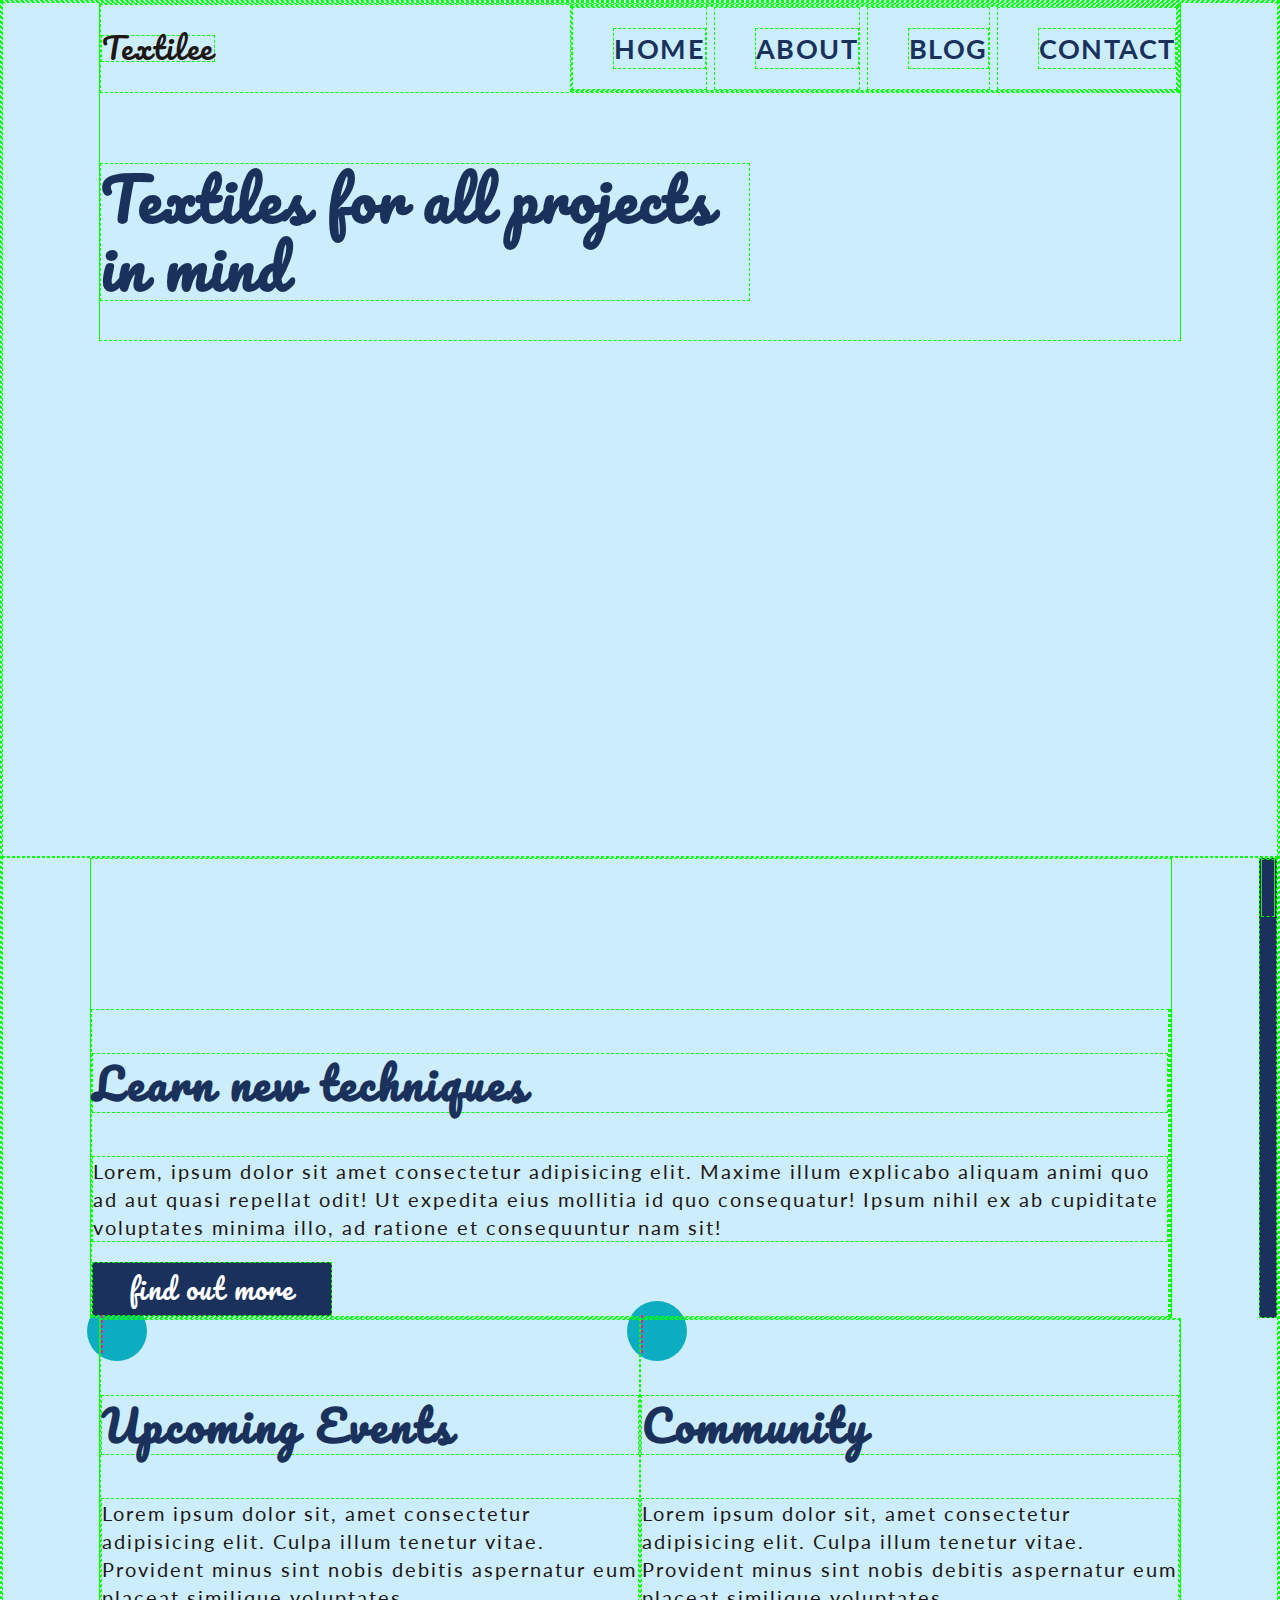
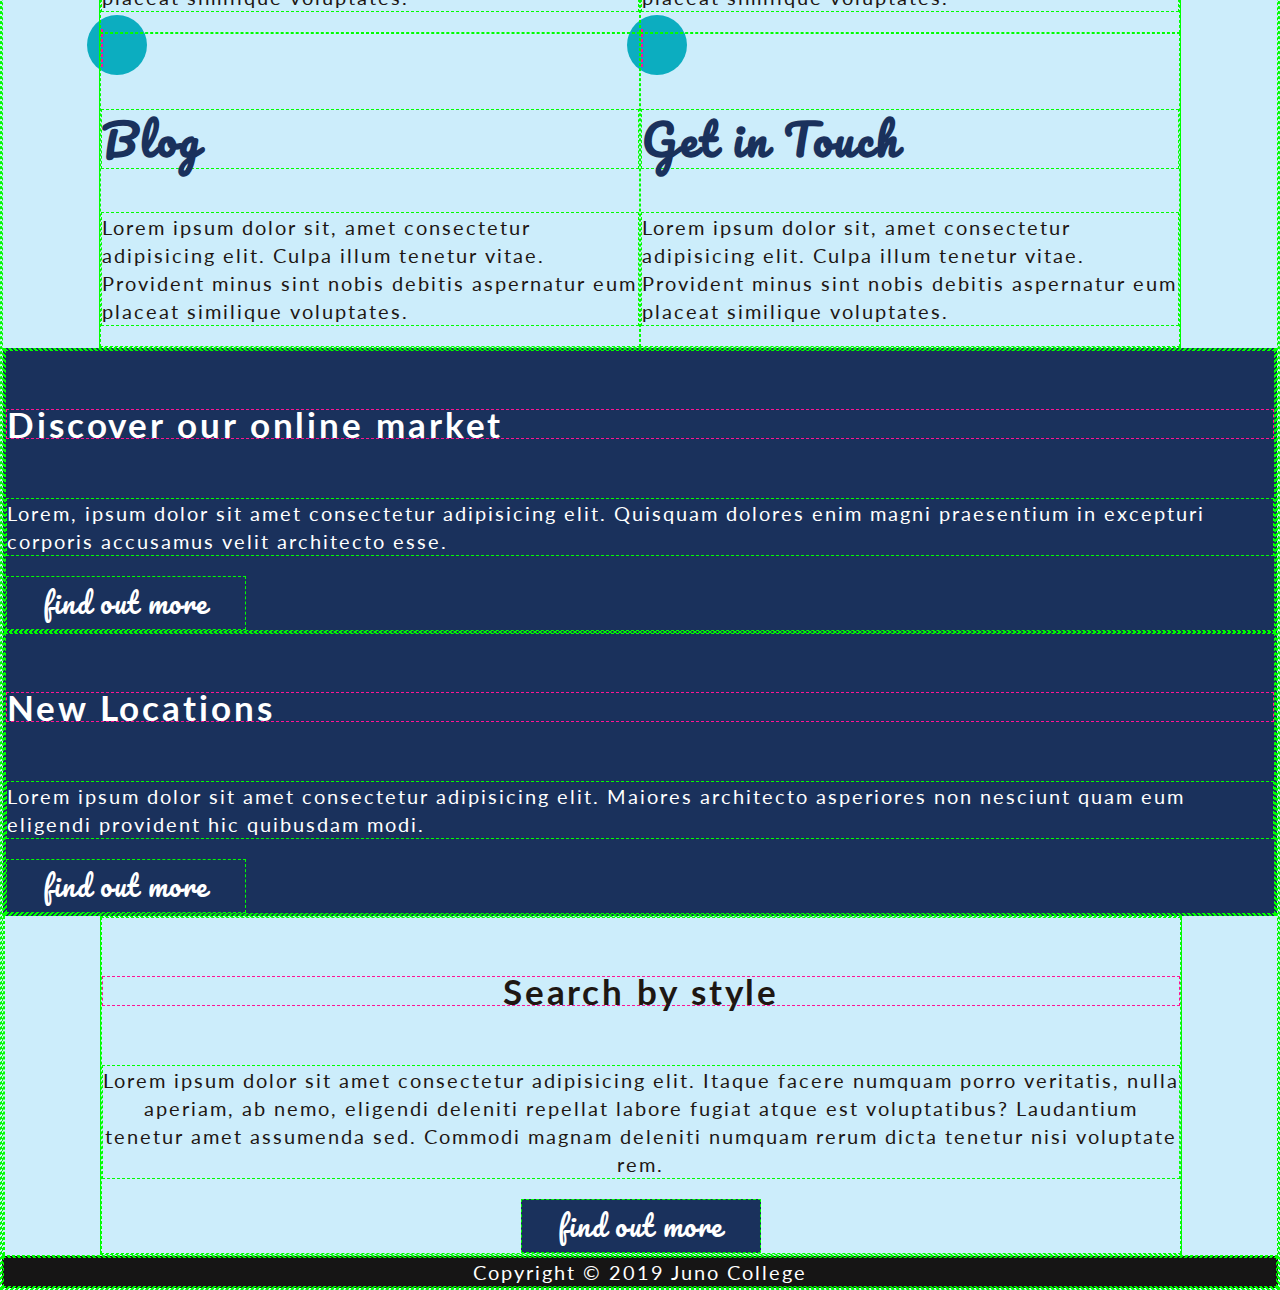
==== index.html @ f9151901 "blog & contact page structure" ====
<!DOCTYPE html>
<html lang="en">
<head>
    <meta charset="UTF-8">
    <meta name="viewport" content="width=device-width, initial-scale=1.0">
    <meta http-equiv="X-UA-Compatible" content="ie=edge">
    <title>Textilee</title>
    <link href="https://fonts.googleapis.com/css?family=Lato:400,700|Pacifico&display=swap" rel="stylesheet"> 
    <script src="https://kit.fontawesome.com/31c9dfb07b.js" crossorigin="anonymous"></script>
    <link rel="stylesheet" href="styles/style.css">
</head>
<body>
    <header class="header-home">

        <div class="wrapper">
            <div class="header-top-bar">   
                <p class="logo">Textilee</p>
                <nav>
                    <ul>
                        <li><a href="#">Home</a></li>
                        <li><a href="#">About</a></li>
                        <li><a href="blog.html">Blog</a></li>
                        <li><a href="contact.html">Contact</a></li>
                    </ul>
                </nav>
            </div>  
            
            <h1>Textiles for all projects in mind</h1>
        </div>

        <img src="./assets/home-box-header.png" class="home-box-img" alt="">
    </header>

    <main>

        <section class="techniques wrapper">
            <div class="text-container">
                <h3>Learn new techniques</h3>
                <p>Lorem, ipsum dolor sit amet consectetur adipisicing elit. Maxime illum explicabo aliquam animi quo ad aut quasi repellat odit! Ut expedita eius mollitia id quo consequatur! Ipsum nihil ex ab cupiditate voluptates minima illo, ad ratione et consequuntur nam sit!</p>
                <a href="#">Find out more</a>
            </div>
            
            <div class="img-container">
                <img src="./assets/small-box.jpg" class="left-shadow" alt="">
            </div>
        </section>

        <!-- Are these purely decorative? Maybe use ASIDE???? or just div? -->
        <section class="gallery">
            <div class="wrapper">
                <img src="assets/gallery-image-1.jpg" alt="">
                <img src="./assets/gallery-image-2.jpg" alt="">
                <img src="./assets/gallery-image-3.jpg" alt="">
            </div>
        </section>

        <!-- discover -->
        <section class="wrapper events-section">
                <div class="event-container">
                    <i class="fas fa-calendar-check"></i>
                    <h3>Upcoming Events</h3>
                    <p>Lorem ipsum dolor sit, amet consectetur adipisicing elit. Culpa illum tenetur vitae. Provident minus sint nobis debitis aspernatur eum placeat similique voluptates.</p>
                </div>
                    
                <div class="event-container">
                    <i class="fas fa-users"></i>
                    <h3>Community</h3>
                    <p>Lorem ipsum dolor sit, amet consectetur adipisicing elit. Culpa illum tenetur vitae. Provident minus sint nobis debitis aspernatur eum placeat similique voluptates.</p>
                </div>
                
                <div class="event-container">
                    <i class="fas fa-file"></i>   
                    <h3>Blog</h3>
                    <p>Lorem ipsum dolor sit, amet consectetur adipisicing elit. Culpa illum tenetur vitae. Provident minus sint nobis debitis aspernatur eum placeat similique voluptates.</p>
                </div>
                
                <div class="event-container">
                    <i class="fas fa-phone"></i>
                    <h3>Get in Touch</h3>
                    <p>Lorem ipsum dolor sit, amet consectetur adipisicing elit. Culpa illum tenetur vitae. Provident minus sint nobis debitis aspernatur eum placeat similique voluptates.</p>
                </div>
        </section>

        <section class="discover">
            <!-- discover -->

            <div class="discover-container">
                <img src="assets/left-image.jpg" class="right-shadow" alt="">
                
                <!-- Maybe just do h4? / share with comments but change line-height/letter-spacing -->
                <div class="dicover-text">
                    <h5>Discover our online market</h5>
                    <p>Lorem, ipsum dolor sit amet consectetur adipisicing elit. Quisquam dolores enim magni praesentium in excepturi corporis accusamus velit architecto esse.</p>
                    <a href="#">Find out more</a>
                </div>
            </div>
            
            <div class="locations-container">
                <img src="assets/right-image.jpg" class="left-shadow" alt="">
                
                <div class="locations-text">
                    <h5>New Locations</h5>
                    <p>Lorem ipsum dolor sit amet consectetur adipisicing elit. Maiores architecto asperiores non nesciunt quam eum eligendi provident hic quibusdam modi.</p>
                    <a href="#">Find out more</a>
                </div>
            </div>
        </section>

        <!-- this could be fixed bg img with the next section scrolling over it? -->
        <div class="banner-container">
            <img src="./assets/banner.jpg" alt="">
        </div>

        <!-- style -->
        <div class="wrapper">
            <section class="search"> 
                <h5>Search by style</h5>
                <p>Lorem ipsum dolor sit amet consectetur adipisicing elit. Itaque facere numquam porro veritatis, nulla aperiam, ab nemo, eligendi deleniti repellat labore fugiat atque est voluptatibus? Laudantium tenetur amet assumenda sed. Commodi magnam deleniti numquam rerum dicta tenetur nisi voluptate rem.</p>
                
                <a href="#">Find out more</a>
                
            </section>
        </div>
    
    </main>

    <footer>
        <p>Copyright &copy; 2019 Juno College</p>
    </footer>
</body>
</html>
---- styles/style.css ----
html {
  line-height: 1.15;
  -ms-text-size-adjust: 100%;
  -webkit-text-size-adjust: 100%;
}

body {
  margin: 0;
}

article, aside, footer, header, nav, section {
  display: block;
}

h1 {
  font-size: 2em;
  margin: .67em 0;
}

figcaption, figure, main {
  display: block;
}

figure {
  margin: 1em 40px;
}

hr {
  -webkit-box-sizing: content-box;
          box-sizing: content-box;
  height: 0;
  overflow: visible;
}

pre {
  font-family: monospace,monospace;
  font-size: 1em;
}

a {
  background-color: transparent;
  -webkit-text-decoration-skip: objects;
}

abbr[title] {
  border-bottom: none;
  text-decoration: underline;
  -webkit-text-decoration: underline dotted;
          text-decoration: underline dotted;
}

b, strong {
  font-weight: inherit;
}

b, strong {
  font-weight: bolder;
}

code, kbd, samp {
  font-family: monospace,monospace;
  font-size: 1em;
}

dfn {
  font-style: italic;
}

mark {
  background-color: #ff0;
  color: #000;
}

small {
  font-size: 80%;
}

sub, sup {
  font-size: 75%;
  line-height: 0;
  position: relative;
  vertical-align: baseline;
}

sub {
  bottom: -.25em;
}

sup {
  top: -.5em;
}

audio, video {
  display: inline-block;
}

audio:not([controls]) {
  display: none;
  height: 0;
}

img {
  border-style: none;
}

svg:not(:root) {
  overflow: hidden;
}

button, input, optgroup, select, textarea {
  font-family: sans-serif;
  font-size: 100%;
  line-height: 1.15;
  margin: 0;
}

button, input {
  overflow: visible;
}

button, select {
  text-transform: none;
}

button, html [type=button], [type=reset], [type=submit] {
  -webkit-appearance: button;
}

button::-moz-focus-inner, [type=button]::-moz-focus-inner, [type=reset]::-moz-focus-inner, [type=submit]::-moz-focus-inner {
  border-style: none;
  padding: 0;
}

button:-moz-focusring, [type=button]:-moz-focusring, [type=reset]:-moz-focusring, [type=submit]:-moz-focusring {
  outline: 1px dotted ButtonText;
}

fieldset {
  padding: .35em .75em .625em;
}

legend {
  -webkit-box-sizing: border-box;
          box-sizing: border-box;
  color: inherit;
  display: table;
  max-width: 100%;
  padding: 0;
  white-space: normal;
}

progress {
  display: inline-block;
  vertical-align: baseline;
}

textarea {
  overflow: auto;
}

[type=checkbox], [type=radio] {
  -webkit-box-sizing: border-box;
          box-sizing: border-box;
  padding: 0;
}

[type=number]::-webkit-inner-spin-button, [type=number]::-webkit-outer-spin-button {
  height: auto;
}

[type=search] {
  -webkit-appearance: textfield;
  outline-offset: -2px;
}

[type=search]::-webkit-search-cancel-button, [type=search]::-webkit-search-decoration {
  -webkit-appearance: none;
}

::-webkit-file-upload-button {
  -webkit-appearance: button;
  font: inherit;
}

details, menu {
  display: block;
}

summary {
  display: list-item;
}

canvas {
  display: inline-block;
}

template {
  display: none;
}

[hidden] {
  display: none;
}

.clearfix:after {
  visibility: hidden;
  display: block;
  font-size: 0;
  content: '';
  clear: both;
  height: 0;
}

html {
  -webkit-box-sizing: border-box;
  box-sizing: border-box;
}

*, *:before, *:after {
  -webkit-box-sizing: inherit;
          box-sizing: inherit;
}

.visuallyHidden:not(:focus):not(:active) {
  position: absolute;
  width: 1px;
  height: 1px;
  margin: -1px;
  border: 0;
  padding: 0;
  white-space: nowrap;
  -webkit-clip-path: inset(100%);
          clip-path: inset(100%);
  clip: rect(0 0 0 0);
  overflow: hidden;
}

* {
  border: 1px dashed lime;
}

body,
ul {
  margin: 0;
  padding: 0;
}

ul {
  list-style: none;
}

li {
  display: inline-block;
}

html {
  font-size: 125%;
}

body {
  font-family: "Lato", sans-serif;
  font-size: 1rem;
  color: #1E1713;
  line-height: 28px;
  letter-spacing: 2px;
  background: #CCEDFB;
}

.wrapper {
  max-width: 1200px;
  width: 85%;
  margin: 0 auto;
  border-left: 1px solid lime;
  border-right: 1px solid lime;
}

.logo {
  font-family: "Pacifico", cursive;
  color: #1E1713;
  font-size: 1.5rem;
  line-height: 24px;
  letter-spacing: 1.7px;
}

h1,
h2,
h3,
h4 {
  font-family: "Pacifico", cursive;
  color: #1A315C;
}

h1 {
  font-size: 58px;
  line-height: 68px;
  width: 50%;
}

h2 {
  font-size: 68px;
  line-height: 64px;
}

h3 {
  font-size: 43px;
  line-height: 58px;
  letter-spacing: 2.7px;
}

h4 {
  font-size: 2rem;
  line-height: 58px;
  letter-spacing: 2.5px;
}

h5 {
  border: 1px dashed deeppink;
}

h6 {
  border: 1px dashed deepskyblue;
  color: #fff;
}

.blog-comments h4 {
  letter-spacing: 4.3px;
  color: #161515;
}

h5 {
  font-size: 35px;
  letter-spacing: 2.9px;
}

a {
  display: block;
  font-family: "Pacifico", cursive;
  color: #fff;
  text-transform: lowercase;
  text-align: center;
  font-size: 1.35rem;
  line-height: 32px;
  letter-spacing: 1.4px;
  text-decoration: none;
  width: 240px;
  padding: 10px;
  background: #1A315C;
}

.right-shadow {
  -webkit-box-shadow: 20px 20px 0px 0px #0CADC0;
          box-shadow: 20px 20px 0px 0px #0CADC0;
}

.left-shadow {
  -webkit-box-shadow: -20px 20px 0px #0CADC0;
          box-shadow: -20px 20px 0px #0CADC0;
}

form {
  display: -webkit-box;
  display: -ms-flexbox;
  display: flex;
  -ms-flex-wrap: wrap;
      flex-wrap: wrap;
  -webkit-box-pack: justify;
      -ms-flex-pack: justify;
          justify-content: space-between;
  padding: 40px;
}

form input[id="name"],
form input[id="email"] {
  width: calc(50% - 20px);
  border: 0;
  border-bottom: 2px solid #0CADC0;
}

form textarea,
form button[type="submit"] {
  width: 100%;
}

form input[id="name"],
form input[id="email"],
form textarea {
  padding: 20px;
}

form textarea {
  border: 2px solid #0CADC0;
  margin: 30px 0;
  resize: none;
}

.header-top-bar {
  display: -webkit-box;
  display: -ms-flexbox;
  display: flex;
  -webkit-box-pack: justify;
      -ms-flex-pack: justify;
          justify-content: space-between;
}

nav a {
  font-weight: bold;
  line-height: 29px;
  letter-spacing: 1.4px;
  text-align: center;
  text-transform: uppercase;
  padding: 5px 0;
  margin: 20px 0px 20px 40px;
  font-family: "Lato", sans-serif;
  color: #1A315C;
  width: initial;
  height: initial;
  background: initial;
}

nav a:hover, nav a:focus {
  border-bottom: 2px solid #0CADC0;
}

.header-home {
  background-image: url(../assets/header-home.jpg);
  background-size: cover;
  background-position: center;
  height: 95vh;
  position: relative;
}

.header-home h1 {
  margin-top: 70px;
  width: 650px;
}

.home-box-img {
  width: 60%;
  position: absolute;
  left: 0;
  bottom: -150px;
}

.header-blog {
  background-image: url(../assets/blog-header.jpg);
  background-size: cover;
  height: 60vh;
}

.header-contact {
  background-image: url(../assets/contact-header.jpg);
  background-size: cover;
  height: 60vh;
}

.techniques {
  padding-top: 150px;
  display: -webkit-box;
  display: -ms-flexbox;
  display: flex;
}

.events-section {
  display: -webkit-box;
  display: -ms-flexbox;
  display: flex;
  -ms-flex-wrap: wrap;
      flex-wrap: wrap;
}

.events-section .event-container {
  width: 50%;
}

.events-section i {
  font-size: 1.5rem;
  color: #fff;
  position: relative;
  border: 1px dashed deeppink;
}

.events-section i::after {
  content: '';
  background: #0CADC0;
  width: 60px;
  height: 60px;
  border-radius: 50%;
  display: block;
  position: absolute;
  top: -15px;
  left: -15px;
  z-index: -1;
}

.gallery,
.discover {
  background: #1A315C;
  color: #fff;
}

.gallery h5,
.discover h5 {
  color: #fff;
}

.gallery img {
  width: calc(30%);
}

.discover-container,
.locations-container {
  display: -webkit-box;
  display: -ms-flexbox;
  display: flex;
}

.locations-container img {
  -webkit-box-ordinal-group: 2;
      -ms-flex-order: 1;
          order: 1;
}

.events {
  display: -webkit-box;
  display: -ms-flexbox;
  display: flex;
  -ms-flex-wrap: wrap;
      flex-wrap: wrap;
  -ms-flex-preferred-size: 40%;
      flex-basis: 40%;
}

.banner-container img {
  width: 100%;
}

.search {
  text-align: center;
}

.search a {
  margin: 0 auto;
}

main {
  display: -webkit-box;
  display: -ms-flexbox;
  display: flex;
  -ms-flex-wrap: wrap;
      flex-wrap: wrap;
  -webkit-box-pack: justify;
      -ms-flex-pack: justify;
          justify-content: space-between;
}

.blog-section {
  width: 65%;
}

aside {
  width: 25%;
}

article,
.aside-content {
  background: #1A315C;
}

article p,
.aside-content p {
  color: #fff;
}

article {
  border-right: 15px solid #1A315C;
  -webkit-box-shadow: 15px 15px 0 #0CADC0;
          box-shadow: 15px 15px 0 #0CADC0;
}

article img {
  width: 100%;
  position: relative;
  top: -100px;
}

article p.blog-date {
  color: #CCEDFB;
}

.blog-comments p.comment-date {
  color: #1A315C;
  font-weight: bold;
}

.blog-comment {
  display: -webkit-box;
  display: -ms-flexbox;
  display: flex;
}

.comment-form input[id="name"],
.comment-form input[id="email"],
.comment-form textarea {
  background: #CCEDFB;
  color: #1E1713;
}

.contact-container {
  display: -webkit-box;
  display: -ms-flexbox;
  display: flex;
}

.contact-form {
  position: relative;
  bottom: 100px;
  width: 70%;
  background: #1A315C;
  color: #fff;
}

.contact-form input[id="name"],
.contact-form input[id="email"],
.contact-form textarea {
  background: #1A315C;
  color: #fff;
}

.contact-info {
  padding: 50px 0 100px 60px;
}

.contact-info p:not(:first-of-type) {
  margin: 0;
}

footer {
  background: #161515;
  color: #fff;
}

footer p {
  margin: 0;
  text-align: center;
}
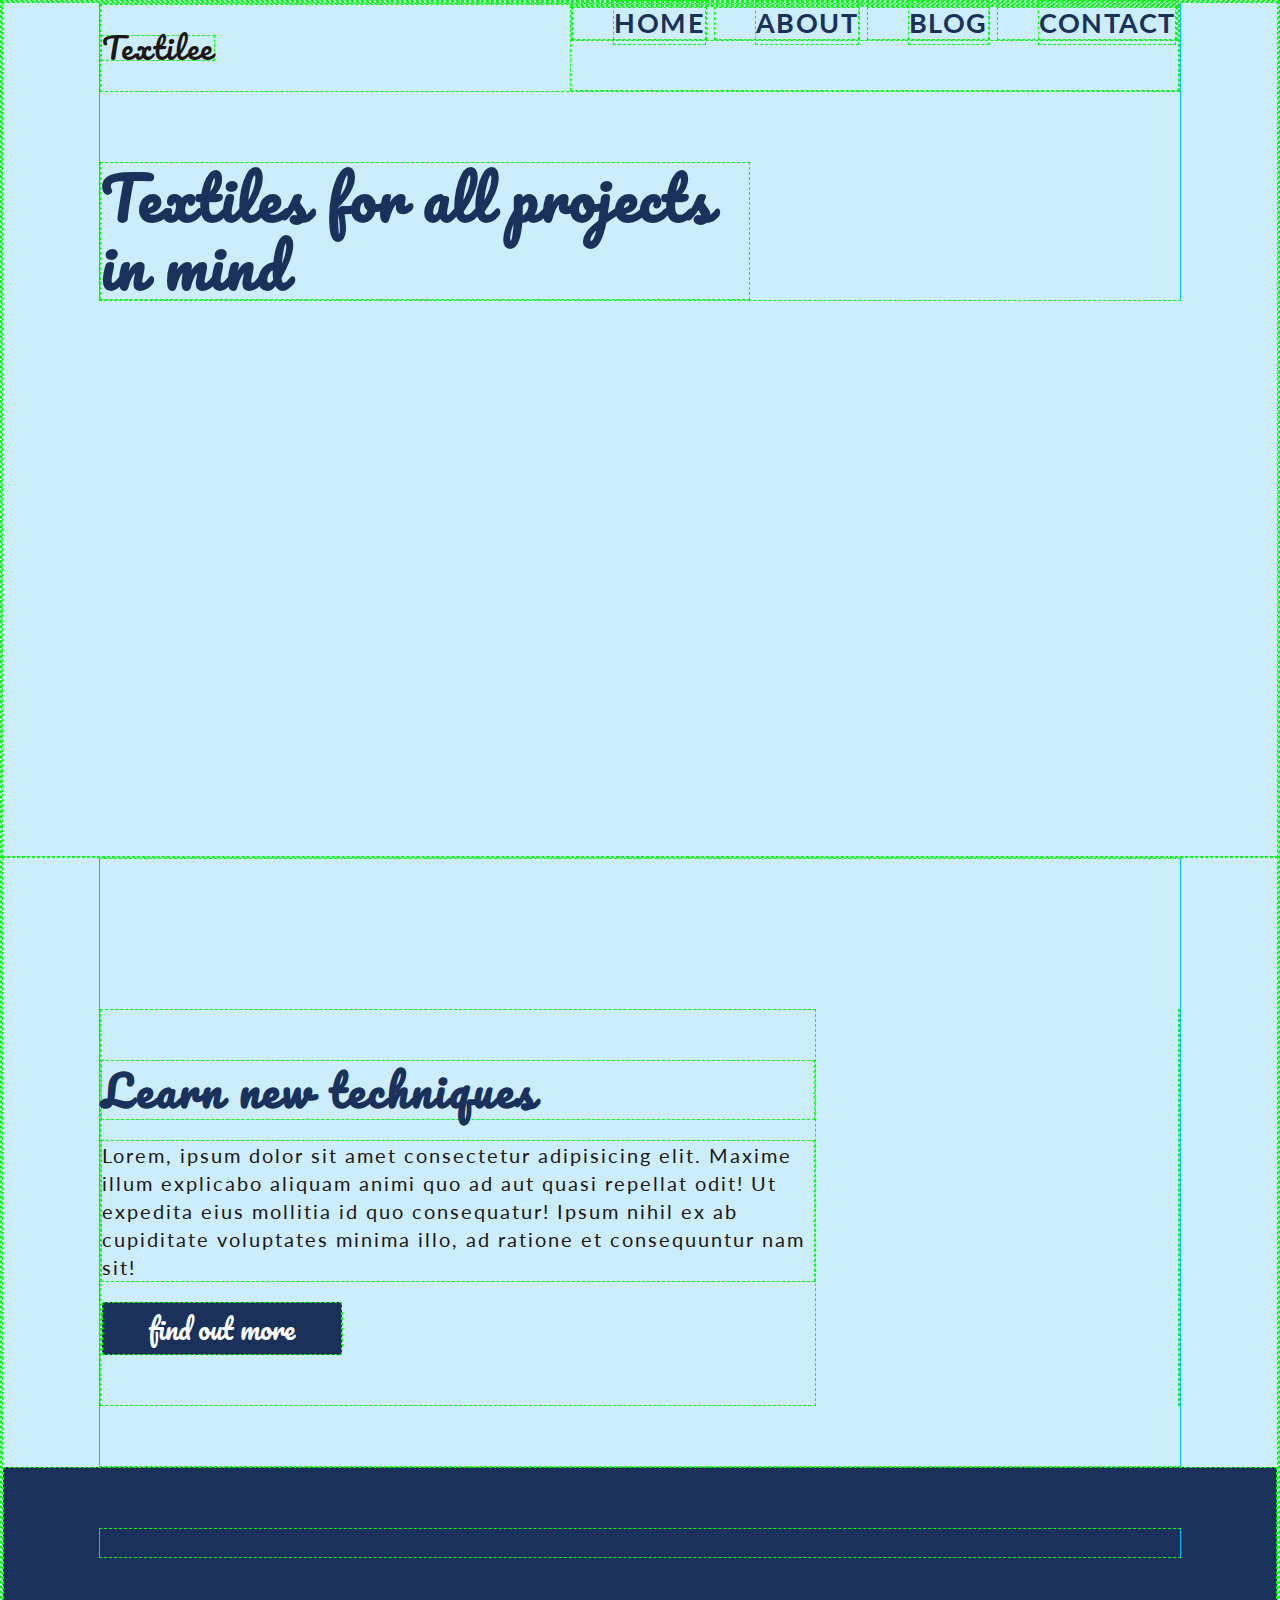
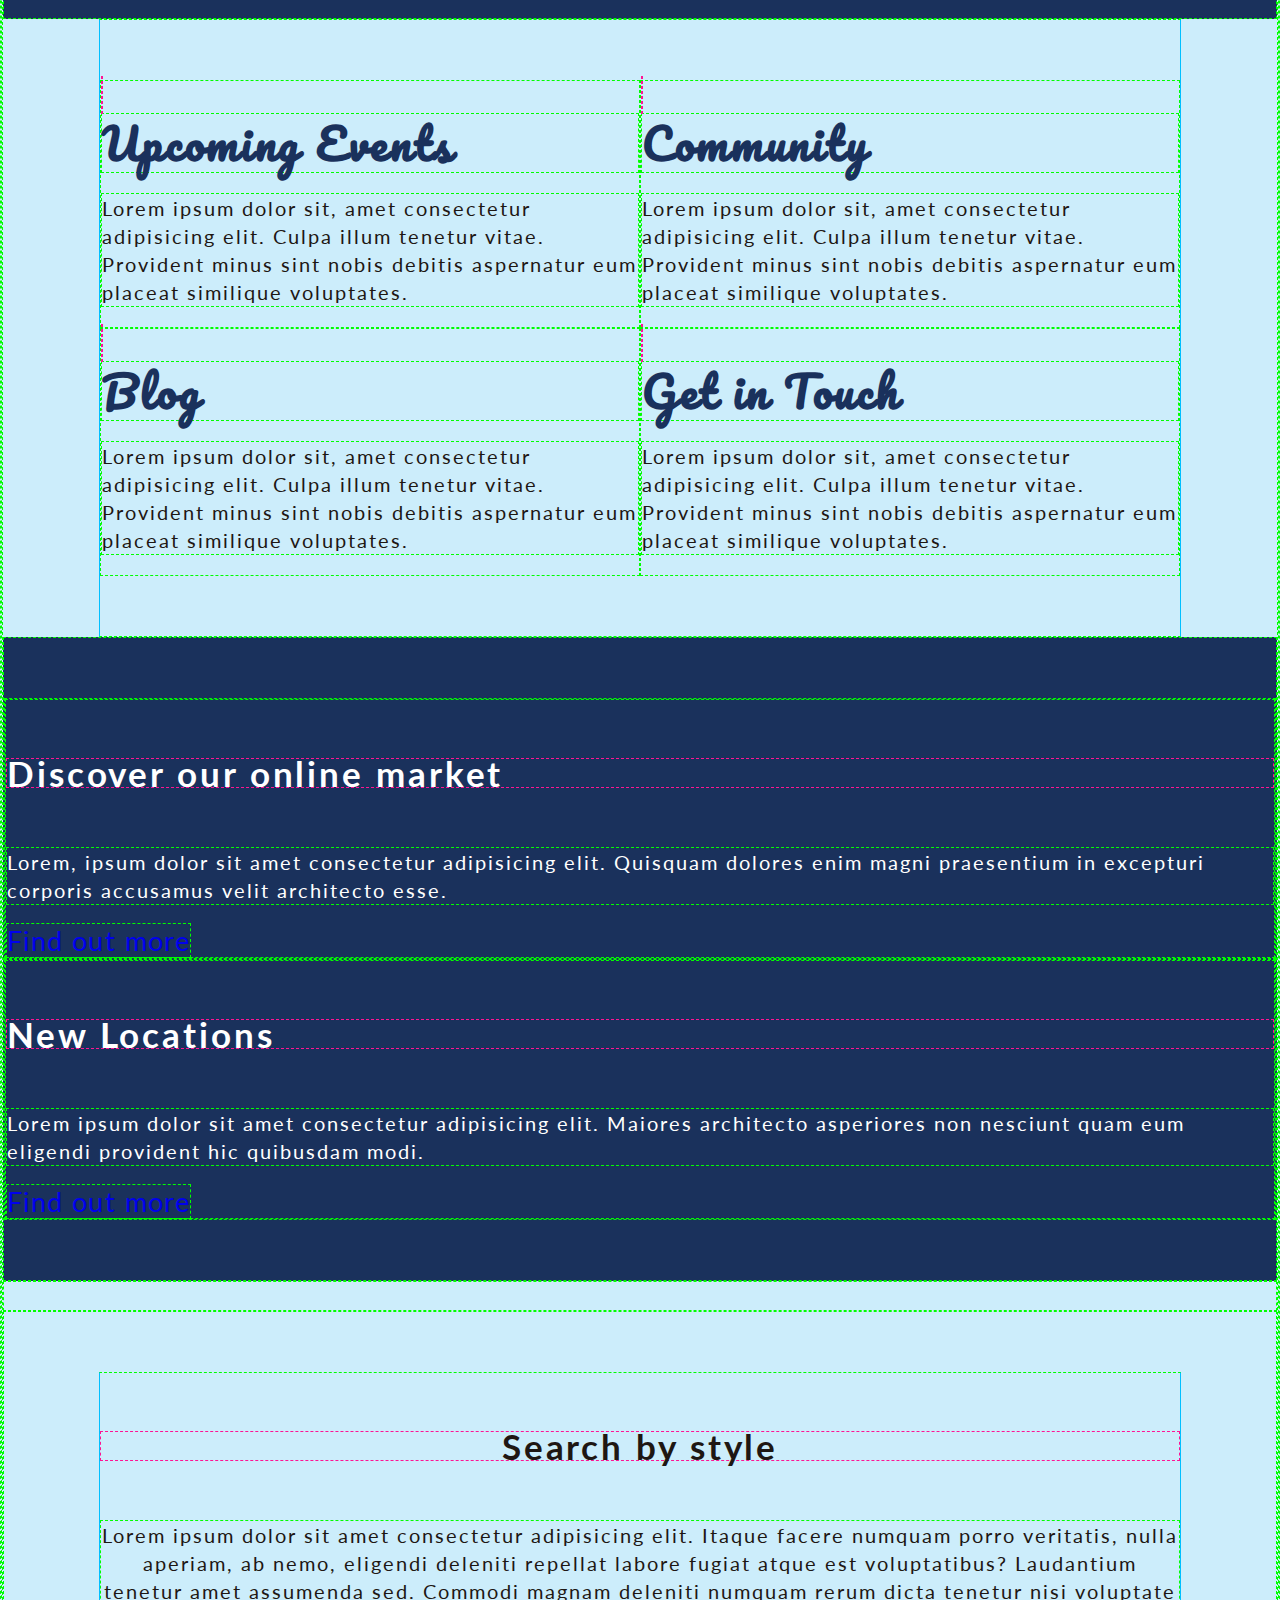
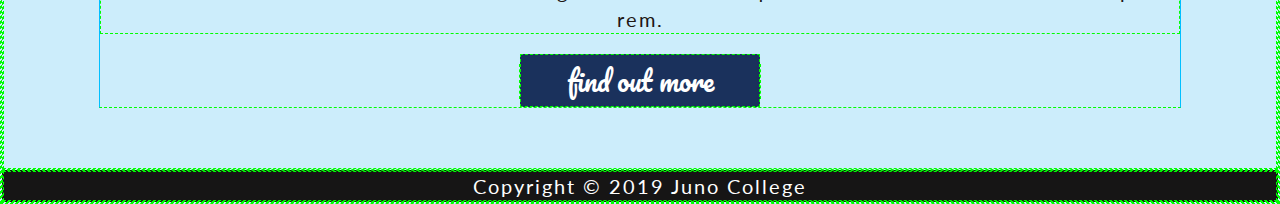
==== commit 4dd080ff: "updating index page styles" ====
--- a/index.html
+++ b/index.html
@@ -33,14 +33,14 @@
 
     <main>
 
-        <section class="techniques wrapper">
-            <div class="text-container">
+        <section class="about-section wrapper">
+            <div class="about-text-container">
                 <h3>Learn new techniques</h3>
                 <p>Lorem, ipsum dolor sit amet consectetur adipisicing elit. Maxime illum explicabo aliquam animi quo ad aut quasi repellat odit! Ut expedita eius mollitia id quo consequatur! Ipsum nihil ex ab cupiditate voluptates minima illo, ad ratione et consequuntur nam sit!</p>
-                <a href="#">Find out more</a>
+                <a href="#"><button>Find out more</button></a>
             </div>
             
-            <div class="img-container">
+            <div class="about-img-container">
                 <img src="./assets/small-box.jpg" class="left-shadow" alt="">
             </div>
         </section>
@@ -55,7 +55,7 @@
         </section>
 
         <!-- discover -->
-        <section class="wrapper events-section">
+        <section class="events-section wrapper">
                 <div class="event-container">
                     <i class="fas fa-calendar-check"></i>
                     <h3>Upcoming Events</h3>
@@ -81,7 +81,7 @@
                 </div>
         </section>
 
-        <section class="discover">
+        <section class="discover-section">
             <!-- discover -->
 
             <div class="discover-container">
@@ -111,16 +111,15 @@
             <img src="./assets/banner.jpg" alt="">
         </div>
 
-        <!-- style -->
-        <div class="wrapper">
-            <section class="search"> 
+        <section class="search-section"> 
+            <div class="wrapper">
                 <h5>Search by style</h5>
                 <p>Lorem ipsum dolor sit amet consectetur adipisicing elit. Itaque facere numquam porro veritatis, nulla aperiam, ab nemo, eligendi deleniti repellat labore fugiat atque est voluptatibus? Laudantium tenetur amet assumenda sed. Commodi magnam deleniti numquam rerum dicta tenetur nisi voluptate rem.</p>
                 
-                <a href="#">Find out more</a>
+                <a href="#"><button>Find out more</button></a>
                 
-            </section>
-        </div>
+            </div>
+        </section>
     
     </main>
 
--- a/styles/style.css
+++ b/styles/style.css
@@ -270,8 +270,8 @@
   max-width: 1200px;
   width: 85%;
   margin: 0 auto;
-  border-left: 1px solid lime;
-  border-right: 1px solid lime;
+  border-left: 1px solid deepskyblue;
+  border-right: 1px solid deepskyblue;
 }
 
 .logo {
@@ -288,6 +288,11 @@
 h4 {
   font-family: "Pacifico", cursive;
   color: #1A315C;
+  margin: 0;
+}
+
+section {
+  padding: 60px 0;
 }
 
 h1 {
@@ -322,26 +327,23 @@
   color: #fff;
 }
 
-.blog-comments h4 {
-  letter-spacing: 4.3px;
-  color: #161515;
-}
-
 h5 {
   font-size: 35px;
   letter-spacing: 2.9px;
 }
 
 a {
-  display: block;
-  font-family: "Pacifico", cursive;
-  color: #fff;
-  text-transform: lowercase;
-  text-align: center;
   font-size: 1.35rem;
   line-height: 32px;
   letter-spacing: 1.4px;
   text-decoration: none;
+}
+
+button {
+  font-family: "Pacifico", cursive;
+  color: #fff;
+  text-transform: lowercase;
+  text-align: center;
   width: 240px;
   padding: 10px;
   background: #1A315C;
@@ -453,53 +455,32 @@
   height: 60vh;
 }
 
-.techniques {
+.about-section {
   padding-top: 150px;
   display: -webkit-box;
   display: -ms-flexbox;
   display: flex;
-}
-
-.events-section {
-  display: -webkit-box;
-  display: -ms-flexbox;
-  display: flex;
-  -ms-flex-wrap: wrap;
-      flex-wrap: wrap;
-}
-
-.events-section .event-container {
-  width: 50%;
-}
-
-.events-section i {
-  font-size: 1.5rem;
-  color: #fff;
-  position: relative;
-  border: 1px dashed deeppink;
-}
-
-.events-section i::after {
-  content: '';
-  background: #0CADC0;
-  width: 60px;
-  height: 60px;
-  border-radius: 50%;
-  display: block;
-  position: absolute;
-  top: -15px;
-  left: -15px;
-  z-index: -1;
+  -webkit-box-pack: justify;
+      -ms-flex-pack: justify;
+          justify-content: space-between;
+}
+
+.about-section div {
+  padding: 50px 0;
+}
+
+.about-section div.about-text-container {
+  width: calc(70% - 40px);
 }
 
 .gallery,
-.discover {
+.discover-section {
   background: #1A315C;
   color: #fff;
 }
 
 .gallery h5,
-.discover h5 {
+.discover-section h5 {
   color: #fff;
 }
 
@@ -520,29 +501,47 @@
           order: 1;
 }
 
-.events {
+.events-section {
   display: -webkit-box;
   display: -ms-flexbox;
   display: flex;
   -ms-flex-wrap: wrap;
       flex-wrap: wrap;
-  -ms-flex-preferred-size: 40%;
-      flex-basis: 40%;
+}
+
+.events-section .event-container {
+  width: 50%;
+}
+
+.events-section i {
+  font-size: 1.5rem;
+  color: #fff;
+  position: relative;
+  border: 1px dashed deeppink;
+}
+
+.events-section i::after {
+  content: '';
 }
 
 .banner-container img {
   width: 100%;
 }
 
-.search {
+.search-section {
   text-align: center;
 }
 
-.search a {
+.search-section a {
   margin: 0 auto;
 }
 
-main {
+.blog-comments h4 {
+  letter-spacing: 4.3px;
+  color: #161515;
+}
+
+.blog {
   display: -webkit-box;
   display: -ms-flexbox;
   display: flex;
@@ -557,6 +556,12 @@
   width: 65%;
 }
 
+.blog-section img {
+  width: 100%;
+  position: relative;
+  top: -100px;
+}
+
 aside {
   width: 25%;
 }
@@ -575,12 +580,6 @@
   border-right: 15px solid #1A315C;
   -webkit-box-shadow: 15px 15px 0 #0CADC0;
           box-shadow: 15px 15px 0 #0CADC0;
-}
-
-article img {
-  width: 100%;
-  position: relative;
-  top: -100px;
 }
 
 article p.blog-date {
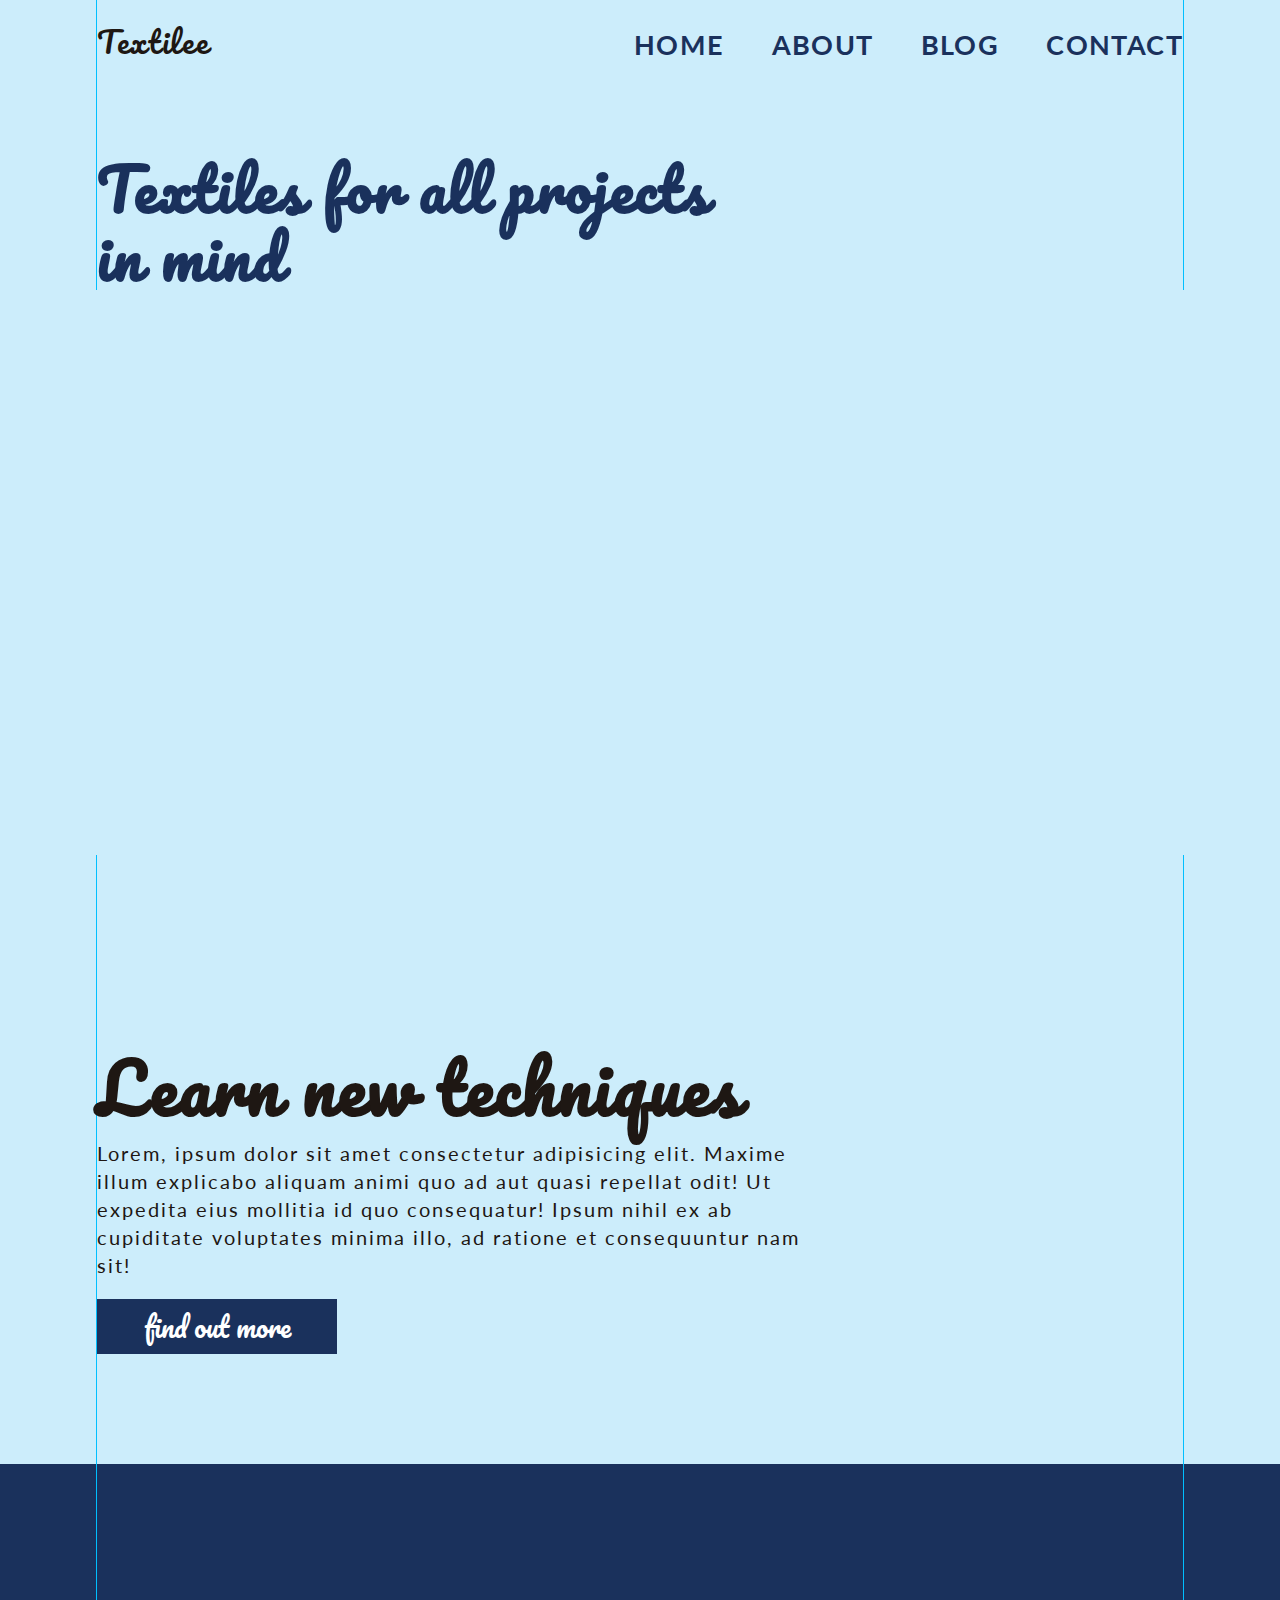
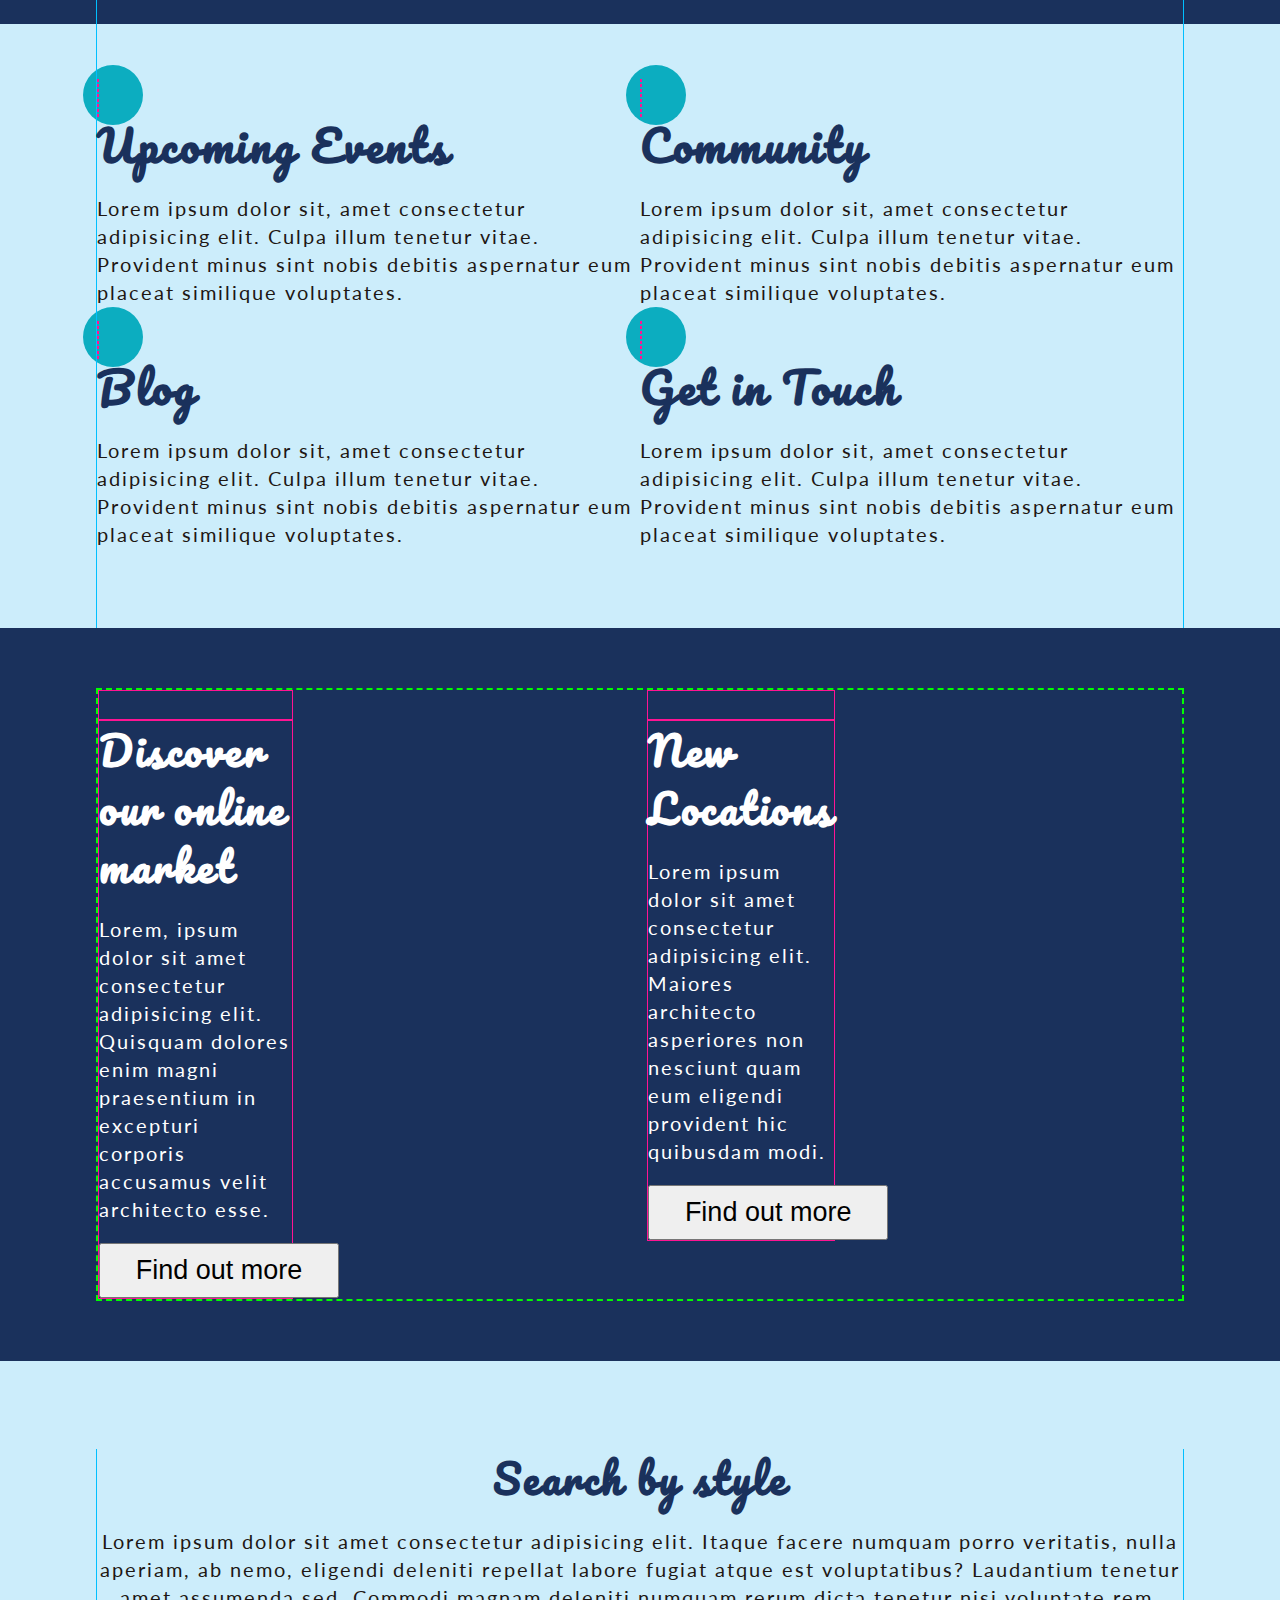
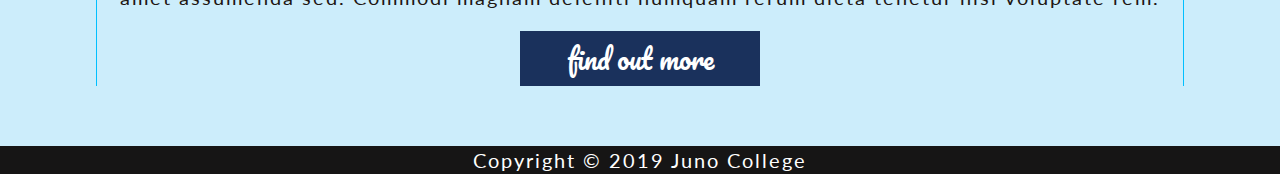
==== commit 2e092815: "updated blog & index structure" ====
--- a/index.html
+++ b/index.html
@@ -33,91 +33,97 @@
 
     <main>
 
-        <section class="about-section wrapper">
-            <div class="about-text-container">
-                <h3>Learn new techniques</h3>
+        <section class="techniques-section wrapper">
+            <div class="techniques-text-container">
+                <h2>Learn new techniques</h2>
                 <p>Lorem, ipsum dolor sit amet consectetur adipisicing elit. Maxime illum explicabo aliquam animi quo ad aut quasi repellat odit! Ut expedita eius mollitia id quo consequatur! Ipsum nihil ex ab cupiditate voluptates minima illo, ad ratione et consequuntur nam sit!</p>
                 <a href="#"><button>Find out more</button></a>
             </div>
             
-            <div class="about-img-container">
+            <div class="techniques-img-container">
                 <img src="./assets/small-box.jpg" class="left-shadow" alt="">
             </div>
         </section>
 
-        <!-- Are these purely decorative? Maybe use ASIDE???? or just div? -->
-        <section class="gallery">
-            <div class="wrapper">
+        
+        <aside class="gallery">
+            <div class="wrapper gallery-container">
                 <img src="assets/gallery-image-1.jpg" alt="">
                 <img src="./assets/gallery-image-2.jpg" alt="">
                 <img src="./assets/gallery-image-3.jpg" alt="">
             </div>
-        </section>
+        </aside>
 
-        <!-- discover -->
-        <section class="events-section wrapper">
-                <div class="event-container">
+        <section class="connect-section wrapper">
+                <div class="connect-container">
                     <i class="fas fa-calendar-check"></i>
-                    <h3>Upcoming Events</h3>
+                    <h2>Upcoming Events</h2>
                     <p>Lorem ipsum dolor sit, amet consectetur adipisicing elit. Culpa illum tenetur vitae. Provident minus sint nobis debitis aspernatur eum placeat similique voluptates.</p>
                 </div>
                     
-                <div class="event-container">
+                <div class="connect-container">
                     <i class="fas fa-users"></i>
-                    <h3>Community</h3>
+                    <h2>Community</h2>
                     <p>Lorem ipsum dolor sit, amet consectetur adipisicing elit. Culpa illum tenetur vitae. Provident minus sint nobis debitis aspernatur eum placeat similique voluptates.</p>
                 </div>
                 
-                <div class="event-container">
+                <div class="connect-container">
                     <i class="fas fa-file"></i>   
-                    <h3>Blog</h3>
+                    <h2>Blog</h2>
                     <p>Lorem ipsum dolor sit, amet consectetur adipisicing elit. Culpa illum tenetur vitae. Provident minus sint nobis debitis aspernatur eum placeat similique voluptates.</p>
                 </div>
                 
-                <div class="event-container">
+                <div class="connect-container">
                     <i class="fas fa-phone"></i>
-                    <h3>Get in Touch</h3>
+                    <h2>Get in Touch</h2>
                     <p>Lorem ipsum dolor sit, amet consectetur adipisicing elit. Culpa illum tenetur vitae. Provident minus sint nobis debitis aspernatur eum placeat similique voluptates.</p>
                 </div>
         </section>
 
         <section class="discover-section">
-            <!-- discover -->
 
-            <div class="discover-container">
-                <img src="assets/left-image.jpg" class="right-shadow" alt="">
+            <div class="wrapper discover-container">
                 
-                <!-- Maybe just do h4? / share with comments but change line-height/letter-spacing -->
-                <div class="dicover-text">
-                    <h5>Discover our online market</h5>
-                    <p>Lorem, ipsum dolor sit amet consectetur adipisicing elit. Quisquam dolores enim magni praesentium in excepturi corporis accusamus velit architecto esse.</p>
-                    <a href="#">Find out more</a>
+                <div class="discover-right">
+                    <div class="discover-box discover-img-container">
+                        <img src="assets/left-image.jpg" class="right-shadow" alt="">
+                    </div>
+                    
+                    <div class="discover-box discover-text">
+                        <h3>Discover our online market</h3>
+                        <p>Lorem, ipsum dolor sit amet consectetur adipisicing elit. Quisquam dolores enim magni praesentium in excepturi corporis accusamus velit architecto esse.</p>
+                        <a href="#"><button>Find out more</button></a>
+                    </div>
                 </div>
-            </div>
+                
+                <div class="features-left">
+                    
+                    <div class="locations-box locations-img-container">
+                        <img src="assets/right-image.jpg" class="left-shadow" alt="">
+                    </div>
+                    
+                    <div class="locations-box locations-text">
+                        <h3>New Locations</h3>
+                        <p>Lorem ipsum dolor sit amet consectetur adipisicing elit. Maiores architecto asperiores non nesciunt quam eum eligendi provident hic quibusdam modi.</p>
+                        <a href="#"><button>Find out more</button></a>
+                    </div>
+                </div>
             
-            <div class="locations-container">
-                <img src="assets/right-image.jpg" class="left-shadow" alt="">
-                
-                <div class="locations-text">
-                    <h5>New Locations</h5>
-                    <p>Lorem ipsum dolor sit amet consectetur adipisicing elit. Maiores architecto asperiores non nesciunt quam eum eligendi provident hic quibusdam modi.</p>
-                    <a href="#">Find out more</a>
-                </div>
             </div>
         </section>
 
         <!-- this could be fixed bg img with the next section scrolling over it? -->
         <div class="banner-container">
+            <!-- purely decorative???? -->
             <img src="./assets/banner.jpg" alt="">
         </div>
 
         <section class="search-section"> 
             <div class="wrapper">
-                <h5>Search by style</h5>
+                <h3>Search by style</h3>
                 <p>Lorem ipsum dolor sit amet consectetur adipisicing elit. Itaque facere numquam porro veritatis, nulla aperiam, ab nemo, eligendi deleniti repellat labore fugiat atque est voluptatibus? Laudantium tenetur amet assumenda sed. Commodi magnam deleniti numquam rerum dicta tenetur nisi voluptate rem.</p>
                 
                 <a href="#"><button>Find out more</button></a>
-                
             </div>
         </section>
     
--- a/styles/style.css
+++ b/styles/style.css
@@ -235,22 +235,10 @@
   overflow: hidden;
 }
 
-* {
-  border: 1px dashed lime;
-}
-
 body,
 ul {
   margin: 0;
   padding: 0;
-}
-
-ul {
-  list-style: none;
-}
-
-li {
-  display: inline-block;
 }
 
 html {
@@ -274,152 +262,156 @@
   border-right: 1px solid deepskyblue;
 }
 
+section {
+  padding: 60px 0;
+}
+
+h1,
+h2,
+h3,
+h4 {
+  font-family: "Pacifico", cursive;
+  margin: 0;
+}
+
+h1 {
+  color: #1A315C;
+  margin-top: 70px;
+}
+
+h1 {
+  font-size: 58px;
+  line-height: 68px;
+  width: 50%;
+}
+
+h2 {
+  font-size: 68px;
+  line-height: 64px;
+}
+
+h3 {
+  font-size: 43px;
+  line-height: 58px;
+  letter-spacing: 2.7px;
+}
+
+h4 {
+  font-size: 2rem;
+  line-height: 58px;
+  letter-spacing: 2.5px;
+}
+
+h5 {
+  border: 1px dashed deeppink;
+}
+
+h6 {
+  border: 1px dashed deepskyblue;
+  color: #fff;
+}
+
+h5 {
+  font-size: 35px;
+  letter-spacing: 2.9px;
+}
+
+a {
+  font-size: 1.35rem;
+  line-height: 32px;
+  letter-spacing: 1.4px;
+  text-decoration: none;
+}
+
+button {
+  width: 240px;
+  padding: 10px;
+}
+
+.right-shadow {
+  -webkit-box-shadow: 20px 20px 0px #0CADC0;
+          box-shadow: 20px 20px 0px #0CADC0;
+}
+
+.left-shadow {
+  -webkit-box-shadow: -20px 20px 0px #0CADC0;
+          box-shadow: -20px 20px 0px #0CADC0;
+}
+
+form {
+  display: -webkit-box;
+  display: -ms-flexbox;
+  display: flex;
+  -ms-flex-wrap: wrap;
+      flex-wrap: wrap;
+  -webkit-box-pack: justify;
+      -ms-flex-pack: justify;
+          justify-content: space-between;
+  padding: 40px;
+}
+
+form input[id="name"],
+form input[id="email"] {
+  width: calc(50% - 20px);
+  border: 0;
+  border-bottom: 2px solid #0CADC0;
+}
+
+form textarea,
+form button[type="submit"] {
+  width: 100%;
+}
+
+form input[id="name"],
+form input[id="email"],
+form textarea {
+  padding: 20px;
+}
+
+form textarea {
+  border: 2px solid #0CADC0;
+  margin: 30px 0;
+  resize: none;
+}
+
+.header-top-bar {
+  display: -webkit-box;
+  display: -ms-flexbox;
+  display: flex;
+  -webkit-box-pack: justify;
+      -ms-flex-pack: justify;
+          justify-content: space-between;
+  padding-top: 30px;
+}
+
 .logo {
   font-family: "Pacifico", cursive;
   color: #1E1713;
   font-size: 1.5rem;
   line-height: 24px;
   letter-spacing: 1.7px;
-}
-
-h1,
-h2,
-h3,
-h4 {
-  font-family: "Pacifico", cursive;
-  color: #1A315C;
-  margin: 0;
-}
-
-section {
-  padding: 60px 0;
-}
-
-h1 {
-  font-size: 58px;
-  line-height: 68px;
-  width: 50%;
-}
-
-h2 {
-  font-size: 68px;
-  line-height: 64px;
-}
-
-h3 {
-  font-size: 43px;
-  line-height: 58px;
-  letter-spacing: 2.7px;
-}
-
-h4 {
-  font-size: 2rem;
-  line-height: 58px;
-  letter-spacing: 2.5px;
-}
-
-h5 {
-  border: 1px dashed deeppink;
-}
-
-h6 {
-  border: 1px dashed deepskyblue;
-  color: #fff;
-}
-
-h5 {
-  font-size: 35px;
-  letter-spacing: 2.9px;
-}
-
-a {
-  font-size: 1.35rem;
-  line-height: 32px;
-  letter-spacing: 1.4px;
-  text-decoration: none;
-}
-
-button {
-  font-family: "Pacifico", cursive;
-  color: #fff;
-  text-transform: lowercase;
-  text-align: center;
-  width: 240px;
-  padding: 10px;
-  background: #1A315C;
-}
-
-.right-shadow {
-  -webkit-box-shadow: 20px 20px 0px 0px #0CADC0;
-          box-shadow: 20px 20px 0px 0px #0CADC0;
-}
-
-.left-shadow {
-  -webkit-box-shadow: -20px 20px 0px #0CADC0;
-          box-shadow: -20px 20px 0px #0CADC0;
-}
-
-form {
-  display: -webkit-box;
-  display: -ms-flexbox;
-  display: flex;
-  -ms-flex-wrap: wrap;
-      flex-wrap: wrap;
-  -webkit-box-pack: justify;
-      -ms-flex-pack: justify;
-          justify-content: space-between;
-  padding: 40px;
-}
-
-form input[id="name"],
-form input[id="email"] {
-  width: calc(50% - 20px);
-  border: 0;
-  border-bottom: 2px solid #0CADC0;
-}
-
-form textarea,
-form button[type="submit"] {
-  width: 100%;
-}
-
-form input[id="name"],
-form input[id="email"],
-form textarea {
-  padding: 20px;
-}
-
-form textarea {
-  border: 2px solid #0CADC0;
-  margin: 30px 0;
-  resize: none;
-}
-
-.header-top-bar {
-  display: -webkit-box;
-  display: -ms-flexbox;
-  display: flex;
-  -webkit-box-pack: justify;
-      -ms-flex-pack: justify;
-          justify-content: space-between;
-}
-
-nav a {
+  margin-top: 0;
+}
+
+nav li {
+  list-style: none;
+  display: inline-block;
+  margin-left: 40px;
+}
+
+nav li a {
   font-weight: bold;
   line-height: 29px;
   letter-spacing: 1.4px;
   text-align: center;
   text-transform: uppercase;
-  padding: 5px 0;
-  margin: 20px 0px 20px 40px;
   font-family: "Lato", sans-serif;
   color: #1A315C;
-  width: initial;
-  height: initial;
-  background: initial;
-}
-
-nav a:hover, nav a:focus {
+  display: block;
+  padding-bottom: 5px;
+}
+
+nav li a:hover, nav li a:focus {
   border-bottom: 2px solid #0CADC0;
 }
 
@@ -432,7 +424,6 @@
 }
 
 .header-home h1 {
-  margin-top: 70px;
   width: 650px;
 }
 
@@ -455,7 +446,7 @@
   height: 60vh;
 }
 
-.about-section {
+.techniques-section {
   padding-top: 150px;
   display: -webkit-box;
   display: -ms-flexbox;
@@ -465,12 +456,36 @@
           justify-content: space-between;
 }
 
-.about-section div {
+.techniques-section div {
   padding: 50px 0;
 }
 
-.about-section div.about-text-container {
+.techniques-section div.techniques-text-container {
   width: calc(70% - 40px);
+}
+
+.techniques-section button {
+  background: #1A315C;
+  color: #fff;
+  font-family: "Pacifico", cursive;
+  text-transform: lowercase;
+  text-align: center;
+  border: 2px solid #1A315C;
+  -webkit-transition: 0.3s all;
+  transition: 0.3s all;
+}
+
+.techniques-section button:hover, .techniques-section button:focus {
+  background: #fff;
+  color: #1A315C;
+}
+
+.about-section h2,
+.connect-section h2 {
+  color: #1A315C;
+  font-size: 2.15rem;
+  line-height: 2.9rem;
+  letter-spacing: 2.7px;
 }
 
 .gallery,
@@ -479,122 +494,252 @@
   color: #fff;
 }
 
-.gallery h5,
-.discover-section h5 {
-  color: #fff;
-}
-
-.gallery img {
-  width: calc(30%);
-}
-
-.discover-container,
-.locations-container {
-  display: -webkit-box;
-  display: -ms-flexbox;
-  display: flex;
-}
-
-.locations-container img {
-  -webkit-box-ordinal-group: 2;
-      -ms-flex-order: 1;
-          order: 1;
-}
-
-.events-section {
-  display: -webkit-box;
-  display: -ms-flexbox;
-  display: flex;
-  -ms-flex-wrap: wrap;
-      flex-wrap: wrap;
-}
-
-.events-section .event-container {
-  width: 50%;
-}
-
-.events-section i {
-  font-size: 1.5rem;
-  color: #fff;
-  position: relative;
-  border: 1px dashed deeppink;
-}
-
-.events-section i::after {
-  content: '';
-}
-
-.banner-container img {
-  width: 100%;
-}
-
-.search-section {
-  text-align: center;
-}
-
-.search-section a {
-  margin: 0 auto;
-}
-
-.blog-comments h4 {
-  letter-spacing: 4.3px;
-  color: #161515;
-}
-
-.blog {
-  display: -webkit-box;
-  display: -ms-flexbox;
-  display: flex;
-  -ms-flex-wrap: wrap;
-      flex-wrap: wrap;
+.gallery-container {
+  padding: 80px 0;
+  display: -webkit-box;
+  display: -ms-flexbox;
+  display: flex;
   -webkit-box-pack: justify;
       -ms-flex-pack: justify;
           justify-content: space-between;
 }
 
-.blog-section {
-  width: 65%;
-}
-
-.blog-section img {
+.gallery-container img {
+  width: calc(100%/3 - 25px);
+}
+
+.discover-section h3,
+.search-section h3 {
+  font-size: 2rem;
+  line-height: 2.9rem;
+  letter-spacing: 2.5px;
+}
+
+.features-section h3 {
+  color: #fff;
+}
+
+.features-section button {
+  background: #CCEDFB;
+  color: #1E1713;
+  font-family: "Pacifico", cursive;
+  text-transform: lowercase;
+  text-align: center;
+  border: 2px solid #CCEDFB;
+  -webkit-transition: 0.3s all;
+  transition: 0.3s all;
+}
+
+.features-section button:hover, .features-section button:focus {
+  background: #1E1713;
+  color: #CCEDFB;
+}
+
+.discover-container,
+.locations-container {
+  display: -webkit-box;
+  display: -ms-flexbox;
+  display: flex;
+  -webkit-box-pack: justify;
+      -ms-flex-pack: justify;
+          justify-content: space-between;
+  border: 2px dashed lime;
+}
+
+.discover-container .discover-box,
+.discover-container .locations-box,
+.locations-container .discover-box,
+.locations-container .locations-box {
+  max-width: calc(50% - 80px);
+  border: 1px solid deeppink;
+}
+
+.discover-container .discover-img-container img,
+.discover-container .locations-img-container img,
+.locations-container .discover-img-container img,
+.locations-container .locations-img-container img {
   width: 100%;
+}
+
+.connect-section {
+  display: -webkit-box;
+  display: -ms-flexbox;
+  display: flex;
+  -ms-flex-wrap: wrap;
+      flex-wrap: wrap;
+}
+
+.connect-section .connect-container {
+  width: 50%;
+}
+
+.connect-section i {
+  font-size: 1.5rem;
+  color: #fff;
   position: relative;
-  top: -100px;
-}
-
-aside {
+  border: 1px dashed deeppink;
+}
+
+.connect-section i::after {
+  content: '';
+  background: #0CADC0;
+  width: 60px;
+  height: 60px;
+  border-radius: 50%;
+  display: block;
+  position: absolute;
+  top: -15px;
+  left: -15px;
+  z-index: -1;
+}
+
+.banner-container img {
+  width: 100%;
+}
+
+.search-section {
+  text-align: center;
+}
+
+.search-section h3 {
+  color: #1A315C;
+}
+
+.search-section button {
+  background: #1A315C;
+  color: #fff;
+  font-family: "Pacifico", cursive;
+  text-transform: lowercase;
+  text-align: center;
+  border: 2px solid #1A315C;
+  -webkit-transition: 0.3s all;
+  transition: 0.3s all;
+}
+
+.search-section button:hover, .search-section button:focus {
+  background: #fff;
+  color: #1A315C;
+}
+
+.contact-container {
+  display: -webkit-box;
+  display: -ms-flexbox;
+  display: flex;
+}
+
+.contact-form {
+  position: relative;
+  bottom: 100px;
+  width: 70%;
+  background: #1A315C;
+  color: #fff;
+}
+
+.contact-form input[id="name"],
+.contact-form input[id="email"],
+.contact-form textarea {
+  background: #1A315C;
+  color: #fff;
+}
+
+.contact-form button {
+  background: #CCEDFB;
+  color: #1A315C;
+  font-family: "Pacifico", cursive;
+  text-transform: lowercase;
+  text-align: center;
+  border: 2px solid #CCEDFB;
+  -webkit-transition: 0.3s all;
+  transition: 0.3s all;
+}
+
+.contact-form button:hover, .contact-form button:focus {
+  background: #1A315C;
+  color: #CCEDFB;
+}
+
+.contact-info {
+  padding: 50px 0 100px 60px;
+}
+
+.contact-info p:not(:first-of-type) {
+  margin: 0;
+}
+
+.blog-container {
+  display: -webkit-box;
+  display: -ms-flexbox;
+  display: flex;
+  -webkit-box-pack: justify;
+      -ms-flex-pack: justify;
+          justify-content: space-between;
+}
+
+.blog-container .blog-section {
+  width: 60%;
+}
+
+.blog-container .blog-aside {
   width: 25%;
 }
 
-article,
-.aside-content {
+.blog-article {
+  border-right: 10px solid #0CADC0;
+  border-bottom: 10px solid #0CADC0;
+}
+
+.blog-article p.blog-date {
+  color: #CCEDFB;
+}
+
+.blog-article img {
+  -webkit-box-shadow: 30px 30px 0px #0CADC0;
+          box-shadow: 30px 30px 0px #0CADC0;
+  position: relative;
+  top: -150px;
+  left: -10px;
+}
+
+.blog-article .blog-text-container {
+  padding-left: 7.5vw;
+}
+
+.blog-article .blog-text-container h2 {
+  font-size: 2rem;
+  letter-spacing: 4.3px;
+}
+
+.blog-article,
+.blog-aside-container {
   background: #1A315C;
-}
-
-article p,
-.aside-content p {
-  color: #fff;
-}
-
-article {
-  border-right: 15px solid #1A315C;
-  -webkit-box-shadow: 15px 15px 0 #0CADC0;
-          box-shadow: 15px 15px 0 #0CADC0;
-}
-
-article p.blog-date {
-  color: #CCEDFB;
-}
-
-.blog-comments p.comment-date {
+  color: #fff;
+}
+
+.blog-article img,
+.blog-aside-container img {
+  width: 100%;
+}
+
+.comments-section p.comment-date {
   color: #1A315C;
   font-weight: bold;
 }
 
+.comments-section h3 {
+  font-size: 2rem;
+  letter-spacing: 4.3px;
+  color: #161515;
+}
+
 .blog-comment {
   display: -webkit-box;
   display: -ms-flexbox;
   display: flex;
+}
+
+.comment-form {
+  background: #CCEDFB;
+  color: #1E1713;
 }
 
 .comment-form input[id="name"],
@@ -604,33 +749,20 @@
   color: #1E1713;
 }
 
-.contact-container {
-  display: -webkit-box;
-  display: -ms-flexbox;
-  display: flex;
-}
-
-.contact-form {
-  position: relative;
-  bottom: 100px;
-  width: 70%;
+.comment-form button {
   background: #1A315C;
   color: #fff;
-}
-
-.contact-form input[id="name"],
-.contact-form input[id="email"],
-.contact-form textarea {
-  background: #1A315C;
-  color: #fff;
-}
-
-.contact-info {
-  padding: 50px 0 100px 60px;
-}
-
-.contact-info p:not(:first-of-type) {
-  margin: 0;
+  font-family: "Pacifico", cursive;
+  text-transform: lowercase;
+  text-align: center;
+  border: 2px solid #1A315C;
+  -webkit-transition: 0.3s all;
+  transition: 0.3s all;
+}
+
+.comment-form button:hover, .comment-form button:focus {
+  background: #fff;
+  color: #1A315C;
 }
 
 footer {
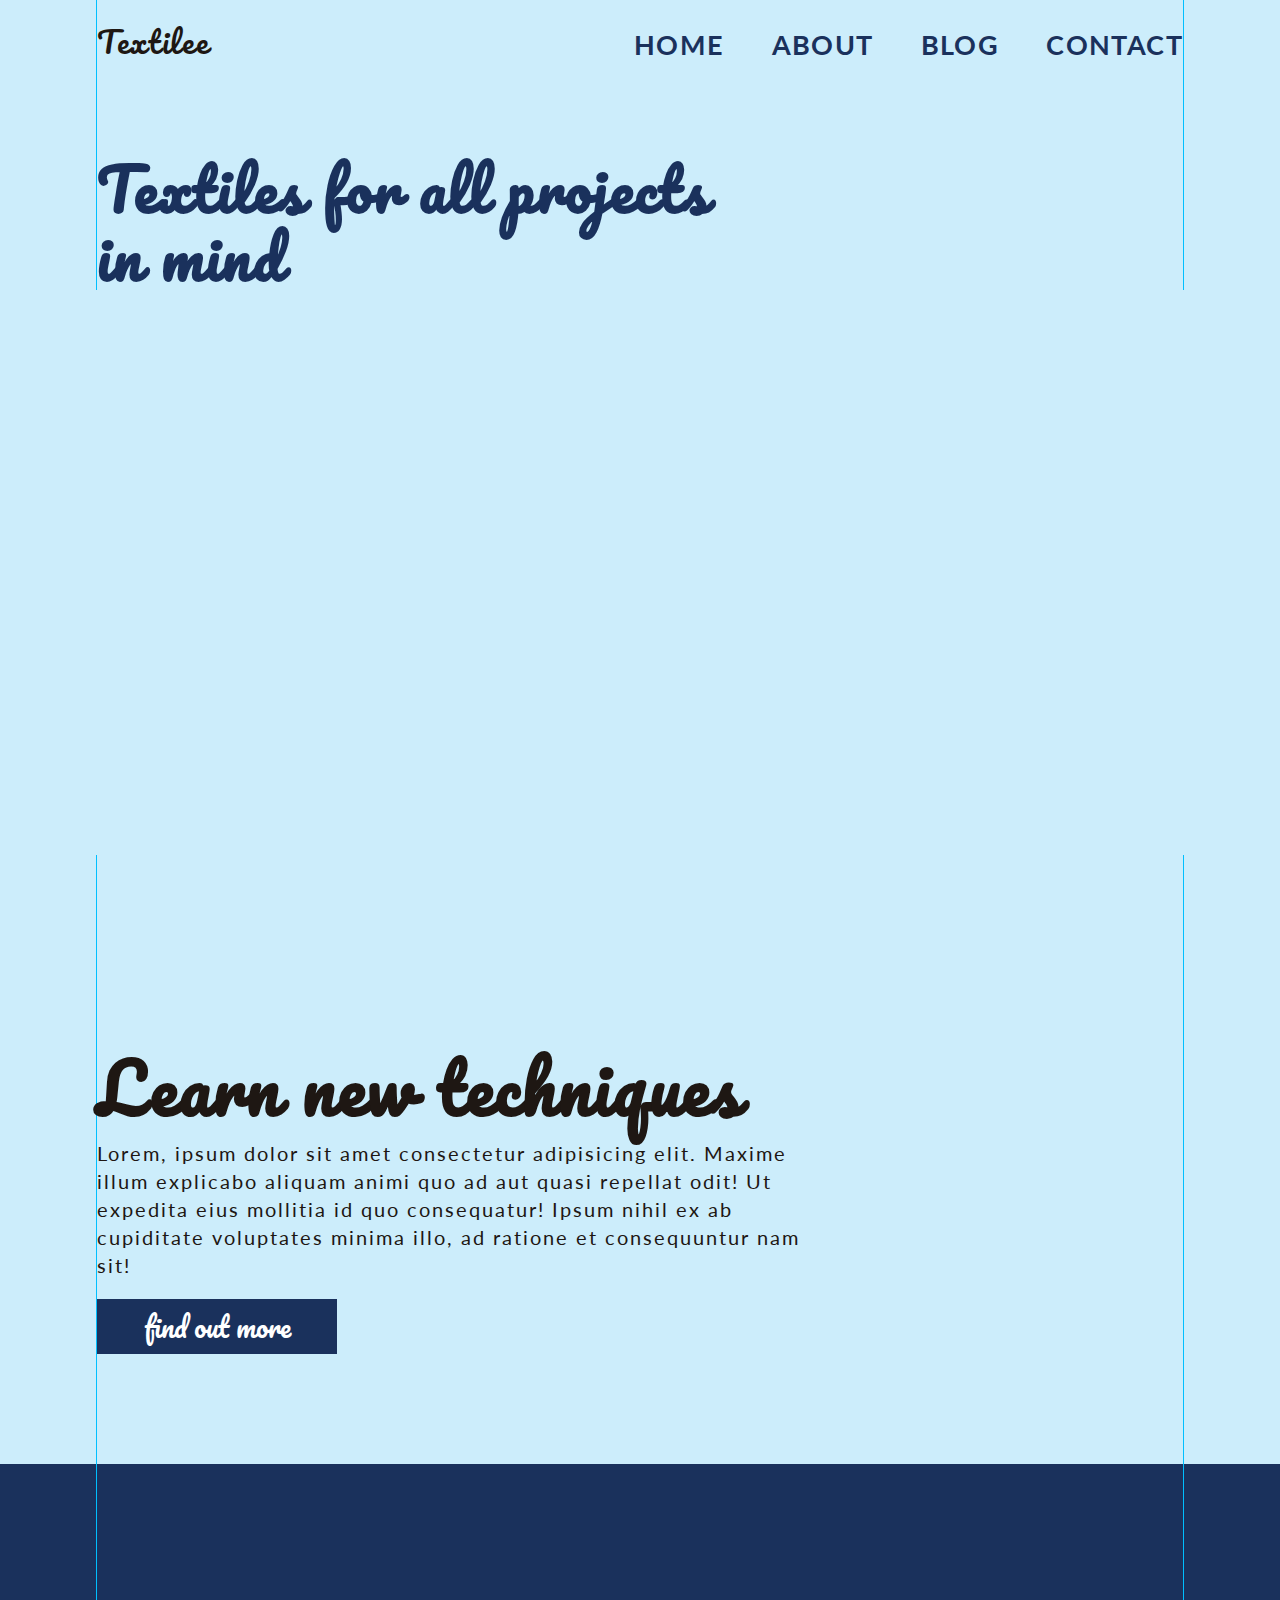
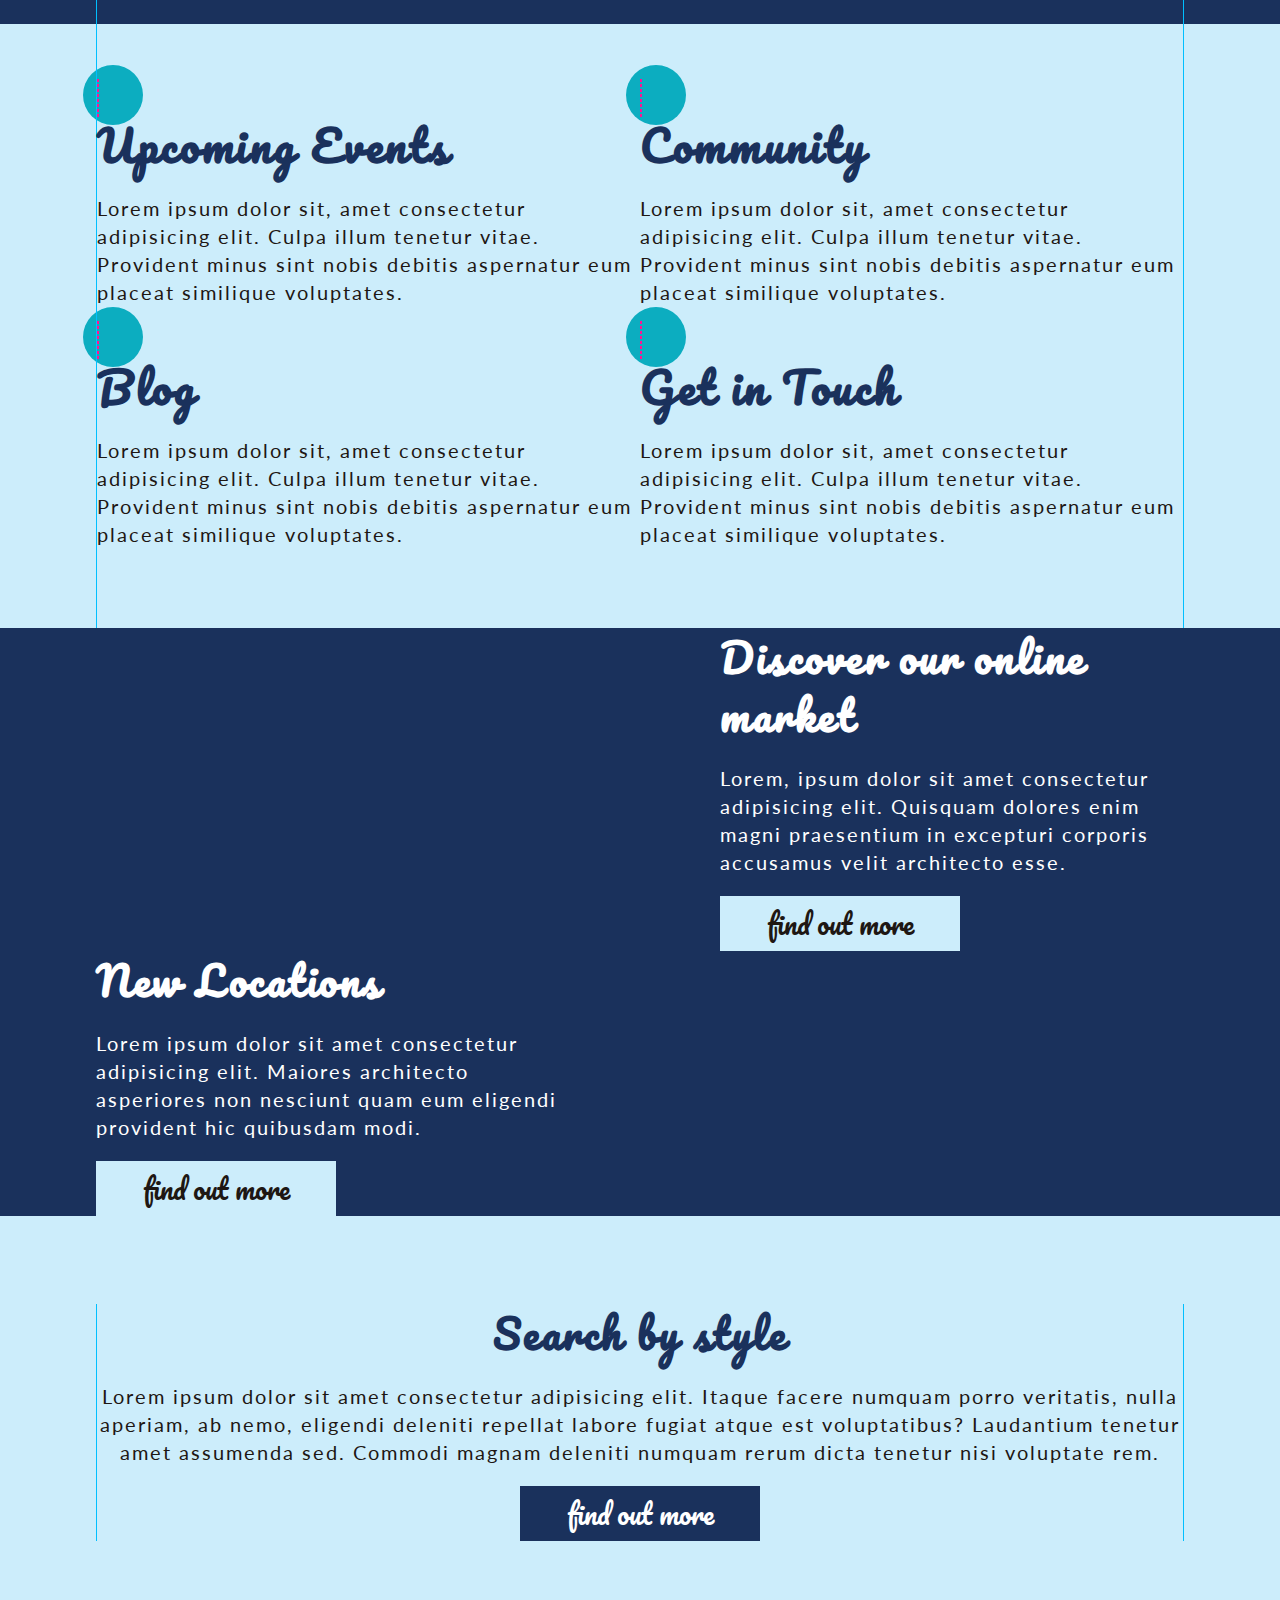
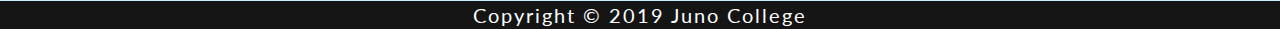
==== commit ec5d95f4: "updated index structure, discover section" ====
--- a/index.html
+++ b/index.html
@@ -81,35 +81,30 @@
         </section>
 
         <section class="discover-section">
-
-            <div class="wrapper discover-container">
-                
-                <div class="discover-right">
-                    <div class="discover-box discover-img-container">
-                        <img src="assets/left-image.jpg" class="right-shadow" alt="">
-                    </div>
-                    
-                    <div class="discover-box discover-text">
-                        <h3>Discover our online market</h3>
-                        <p>Lorem, ipsum dolor sit amet consectetur adipisicing elit. Quisquam dolores enim magni praesentium in excepturi corporis accusamus velit architecto esse.</p>
-                        <a href="#"><button>Find out more</button></a>
-                    </div>
+            <div class="discover-container">
+                <div class="discover-box discover-img-container">
+                    <img src="assets/left-image.jpg" class="right-shadow" alt="">
                 </div>
                 
-                <div class="features-left">
-                    
-                    <div class="locations-box locations-img-container">
-                        <img src="assets/right-image.jpg" class="left-shadow" alt="">
-                    </div>
-                    
-                    <div class="locations-box locations-text">
-                        <h3>New Locations</h3>
-                        <p>Lorem ipsum dolor sit amet consectetur adipisicing elit. Maiores architecto asperiores non nesciunt quam eum eligendi provident hic quibusdam modi.</p>
-                        <a href="#"><button>Find out more</button></a>
-                    </div>
+                <div class="discover-box discover-text">
+                    <h3>Discover our online market</h3>
+                    <p>Lorem, ipsum dolor sit amet consectetur adipisicing elit. Quisquam dolores enim magni praesentium in excepturi corporis accusamus velit architecto esse.</p>
+                    <a href="#"><button>Find out more</button></a>
                 </div>
+            </div>
             
+            <div class="locations-container">
+                <div class="locations-box locations-img-container">
+                    <img src="assets/right-image.jpg" class="left-shadow" alt="">
+                </div>
+                
+                <div class="locations-box locations-text">
+                    <h3>New Locations</h3>
+                    <p>Lorem ipsum dolor sit amet consectetur adipisicing elit. Maiores architecto asperiores non nesciunt quam eum eligendi provident hic quibusdam modi.</p>
+                    <a href="#"><button>Find out more</button></a>
+                </div>
             </div>
+            
         </section>
 
         <!-- this could be fixed bg img with the next section scrolling over it? -->
--- a/styles/style.css
+++ b/styles/style.css
@@ -515,11 +515,15 @@
   letter-spacing: 2.5px;
 }
 
-.features-section h3 {
-  color: #fff;
-}
-
-.features-section button {
+.discover-section {
+  padding: 0;
+}
+
+.discover-section h3 {
+  color: #fff;
+}
+
+.discover-section button {
   background: #CCEDFB;
   color: #1E1713;
   font-family: "Pacifico", cursive;
@@ -530,7 +534,7 @@
   transition: 0.3s all;
 }
 
-.features-section button:hover, .features-section button:focus {
+.discover-section button:hover, .discover-section button:focus {
   background: #1E1713;
   color: #CCEDFB;
 }
@@ -543,7 +547,9 @@
   -webkit-box-pack: justify;
       -ms-flex-pack: justify;
           justify-content: space-between;
-  border: 2px dashed lime;
+  -webkit-box-align: center;
+      -ms-flex-align: center;
+          align-items: center;
 }
 
 .discover-container .discover-box,
@@ -551,7 +557,6 @@
 .locations-container .discover-box,
 .locations-container .locations-box {
   max-width: calc(50% - 80px);
-  border: 1px solid deeppink;
 }
 
 .discover-container .discover-img-container img,
@@ -559,6 +564,31 @@
 .locations-container .discover-img-container img,
 .locations-container .locations-img-container img {
   width: 100%;
+}
+
+.discover-container .discover-text,
+.locations-container .discover-text {
+  padding-right: 7.5vw;
+}
+
+.discover-container .locations-text,
+.locations-container .locations-text {
+  padding-left: 7.5vw;
+}
+
+.discover-container .locations-img-container,
+.locations-container .locations-img-container {
+  -webkit-box-ordinal-group: 2;
+      -ms-flex-order: 1;
+          order: 1;
+  position: relative;
+  bottom: -40px;
+}
+
+.discover-container .discover-img-container,
+.locations-container .discover-img-container {
+  position: relative;
+  top: -40px;
 }
 
 .connect-section {
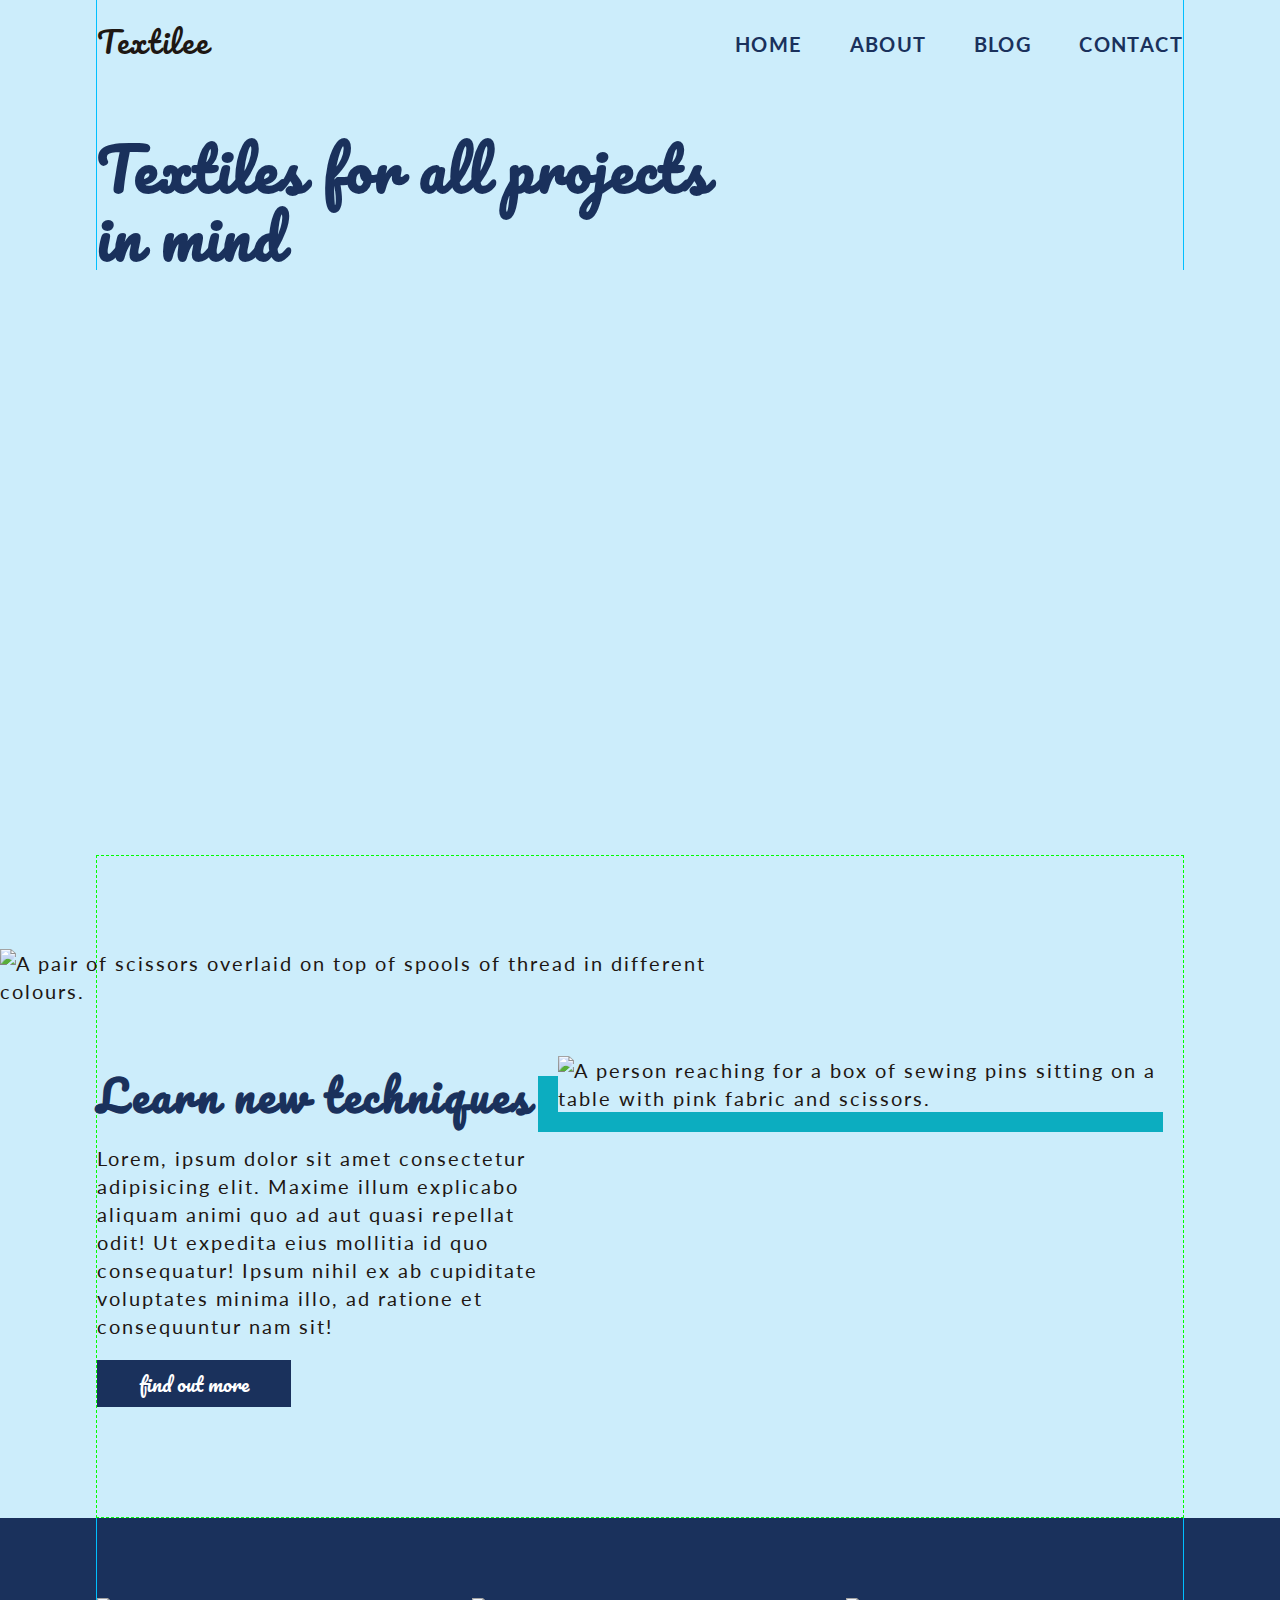
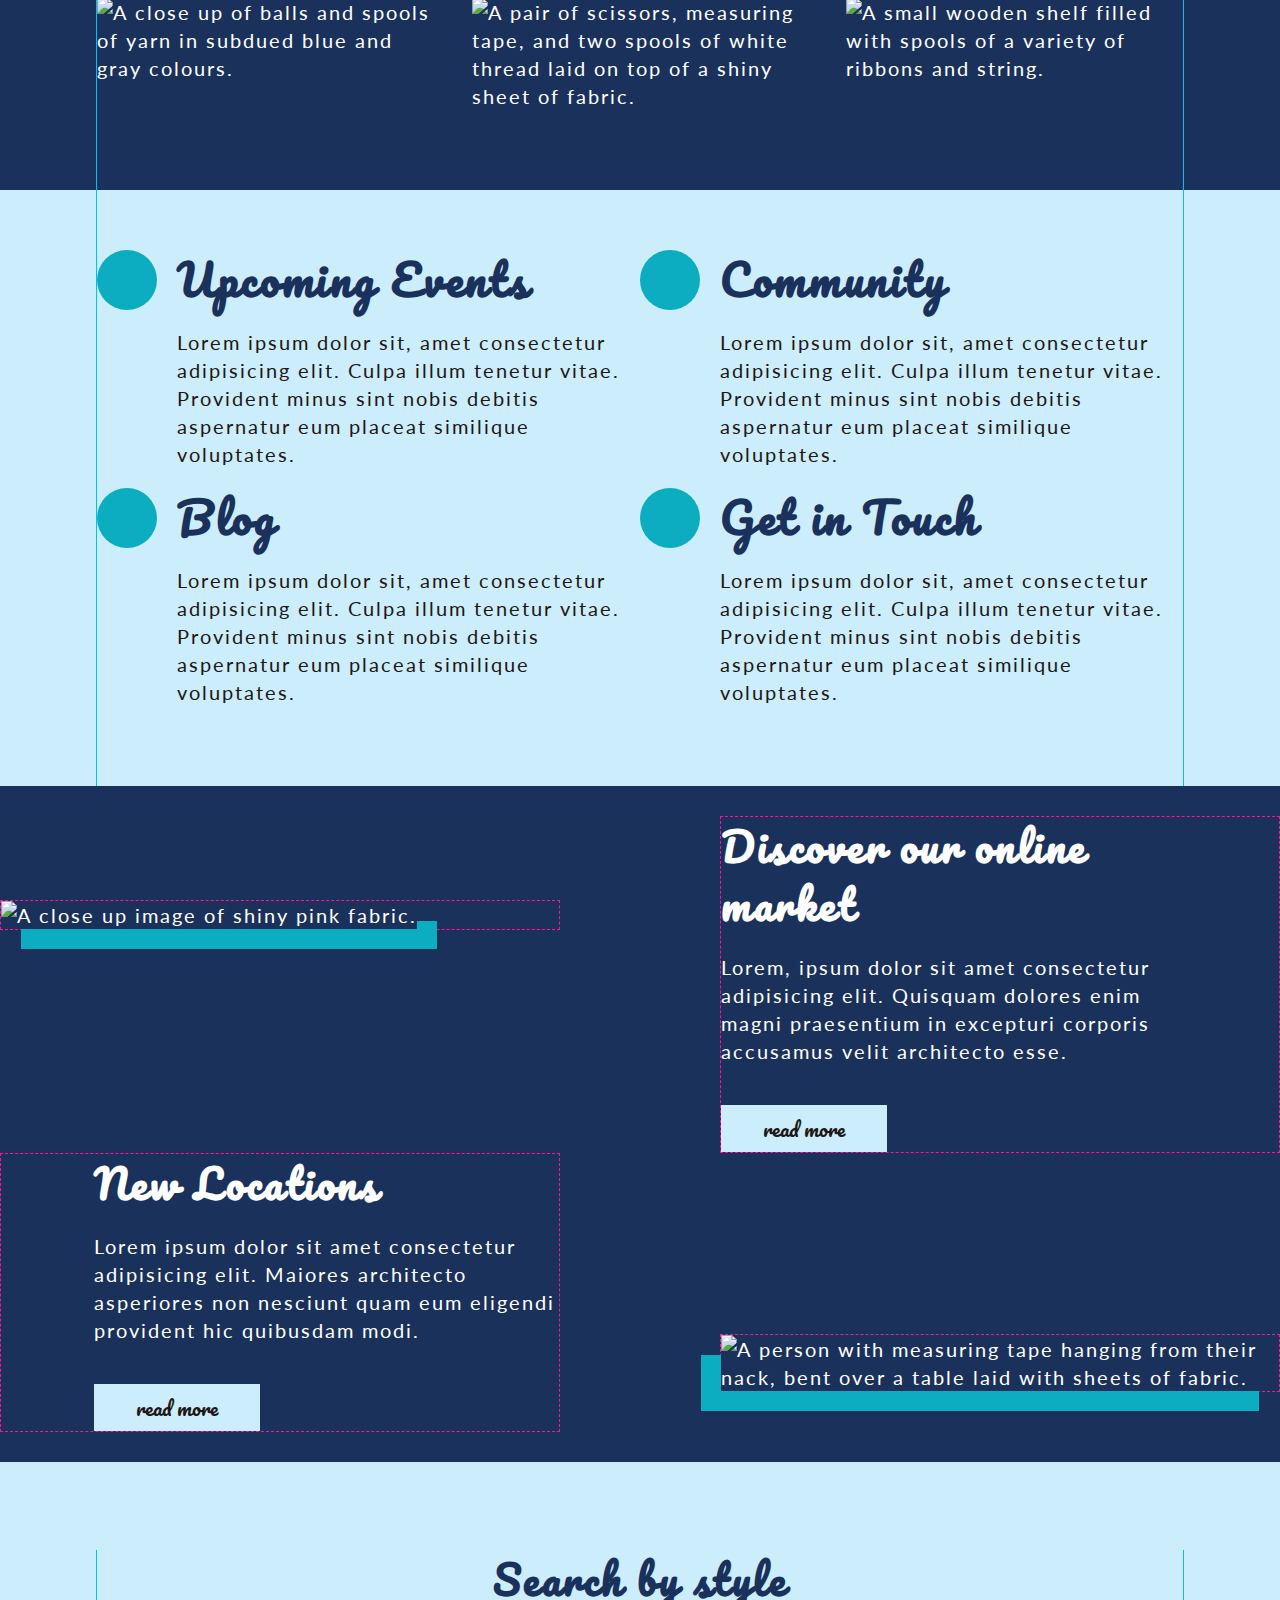
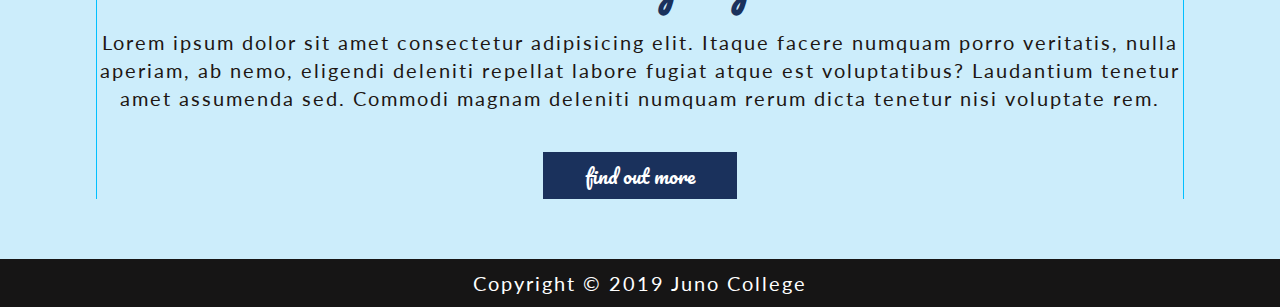
==== commit 05c18ee2: "index tweaks, updated blog structure" ====
--- a/index.html
+++ b/index.html
@@ -10,27 +10,28 @@
     <link rel="stylesheet" href="styles/style.css">
 </head>
 <body>
-    <header class="header-home">
+    <div class="outer-wrapper">
+        <header class="header-home">
 
-        <div class="wrapper">
-            <div class="header-top-bar">   
-                <p class="logo">Textilee</p>
-                <nav>
-                    <ul>
-                        <li><a href="#">Home</a></li>
-                        <li><a href="#">About</a></li>
-                        <li><a href="blog.html">Blog</a></li>
-                        <li><a href="contact.html">Contact</a></li>
-                    </ul>
-                </nav>
-            </div>  
-            
-            <h1>Textiles for all projects in mind</h1>
-        </div>
+            <div class="wrapper">
+                <div class="header-top-bar">   
+                    <p class="logo">Textilee</p>
+                    <nav>
+                        <ul>
+                            <li><a href="#">Home</a></li>
+                            <li><a href="#">About</a></li>
+                            <li><a href="blog.html">Blog</a></li>
+                            <li><a href="contact.html">Contact</a></li>
+                        </ul>
+                    </nav>
+                </div>  
+                
+                <h1>Textiles for all projects in mind</h1>
+            </div>
 
-        <img src="./assets/home-box-header.png" class="home-box-img" alt="">
-    </header>
-
+            <img src="./assets/home-box-header.png" class="home-box-img" alt="A pair of scissors overlaid on top of spools of thread in different colours.">
+        </header>
+    </div>
     <main>
 
         <section class="techniques-section wrapper">
@@ -41,73 +42,93 @@
             </div>
             
             <div class="techniques-img-container">
-                <img src="./assets/small-box.jpg" class="left-shadow" alt="">
+                <img src="./assets/small-box.jpg" class="left-shadow" alt="A person reaching for a box of sewing pins sitting on a table with pink fabric and scissors.">
             </div>
         </section>
 
         
         <aside class="gallery">
             <div class="wrapper gallery-container">
-                <img src="assets/gallery-image-1.jpg" alt="">
-                <img src="./assets/gallery-image-2.jpg" alt="">
-                <img src="./assets/gallery-image-3.jpg" alt="">
+                <img src="assets/gallery-image-1.jpg" alt="A close up of balls and spools of yarn in subdued blue and gray colours.">
+                <img src="./assets/gallery-image-2.jpg" alt="A pair of scissors, measuring tape, and two spools of white thread laid on top of a shiny sheet of fabric.">
+                <img src="./assets/gallery-image-3.jpg" alt="A small wooden shelf filled with spools of a variety of ribbons and string.">
             </div>
         </aside>
 
         <section class="connect-section wrapper">
                 <div class="connect-container">
-                    <i class="fas fa-calendar-check"></i>
-                    <h2>Upcoming Events</h2>
-                    <p>Lorem ipsum dolor sit, amet consectetur adipisicing elit. Culpa illum tenetur vitae. Provident minus sint nobis debitis aspernatur eum placeat similique voluptates.</p>
+                    <div class="connect-icon">
+                        <i class="fas fa-calendar-check" aria-hidden></i>
+                    </div>
+
+                    <div class="connect-text">        
+                        <h2>Upcoming Events</h2>
+                        <p>Lorem ipsum dolor sit, amet consectetur adipisicing elit. Culpa illum tenetur vitae. Provident minus sint nobis debitis aspernatur eum placeat similique voluptates.</p>
+                    </div>
                 </div>
                     
                 <div class="connect-container">
-                    <i class="fas fa-users"></i>
-                    <h2>Community</h2>
-                    <p>Lorem ipsum dolor sit, amet consectetur adipisicing elit. Culpa illum tenetur vitae. Provident minus sint nobis debitis aspernatur eum placeat similique voluptates.</p>
+                    <div class="connect-icon">
+                        <i class="fas fa-users" aria-hidden></i>
+                    </div>
+
+                    <div class="connect-text">
+                        <h2>Community</h2>
+                        <p>Lorem ipsum dolor sit, amet consectetur adipisicing elit. Culpa illum tenetur vitae. Provident minus sint nobis debitis aspernatur eum placeat similique voluptates.</p>        
+                    </div>
                 </div>
                 
                 <div class="connect-container">
-                    <i class="fas fa-file"></i>   
-                    <h2>Blog</h2>
-                    <p>Lorem ipsum dolor sit, amet consectetur adipisicing elit. Culpa illum tenetur vitae. Provident minus sint nobis debitis aspernatur eum placeat similique voluptates.</p>
+                    <div class="connect-icon">
+                        <i class="fas fa-file" aria-hidden></i>   
+                    </div>
+
+                    <div class="connect-text">
+                        <h2>Blog</h2>
+                        <p>Lorem ipsum dolor sit, amet consectetur adipisicing elit. Culpa illum tenetur vitae. Provident minus sint nobis debitis aspernatur eum placeat similique voluptates.</p>
+                    </div>
                 </div>
                 
                 <div class="connect-container">
-                    <i class="fas fa-phone"></i>
-                    <h2>Get in Touch</h2>
-                    <p>Lorem ipsum dolor sit, amet consectetur adipisicing elit. Culpa illum tenetur vitae. Provident minus sint nobis debitis aspernatur eum placeat similique voluptates.</p>
+                    <div class="connect-icon">
+                        <i class="fas fa-phone" aria-hidden></i>
+                    </div>
+                    
+                    <div class="connect-text">
+                        <h2>Get in Touch</h2>
+                        <p>Lorem ipsum dolor sit, amet consectetur adipisicing elit. Culpa illum tenetur vitae. Provident minus sint nobis debitis aspernatur eum placeat similique voluptates.</p>
+                    </div>
                 </div>
         </section>
 
         <section class="discover-section">
-            <div class="discover-container">
-                <div class="discover-box discover-img-container">
-                    <img src="assets/left-image.jpg" class="right-shadow" alt="">
+            <div class="outer-wrapper">
+                <div class="discover-container">
+                    <div class="discover-box discover-img-container">
+                        <img src="assets/left-image.jpg" class="right-shadow" alt="A close up image of shiny pink fabric.">
+                    </div>
+                    
+                    <div class="discover-box discover-text">
+                        <h3>Discover our online market</h3>
+                        <p>Lorem, ipsum dolor sit amet consectetur adipisicing elit. Quisquam dolores enim magni praesentium in excepturi corporis accusamus velit architecto esse.</p>
+                        <a href="#"><button>Read more</button></a>
+                    </div>
                 </div>
                 
-                <div class="discover-box discover-text">
-                    <h3>Discover our online market</h3>
-                    <p>Lorem, ipsum dolor sit amet consectetur adipisicing elit. Quisquam dolores enim magni praesentium in excepturi corporis accusamus velit architecto esse.</p>
-                    <a href="#"><button>Find out more</button></a>
+                <div class="locations-container">
+                    <div class="locations-box locations-img-container">
+                        <img src="assets/right-image.jpg" class="left-shadow" alt=" A person with measuring tape hanging from their nack, bent over a table laid with sheets of fabric.">
+                    </div>
+                    
+                    <div class="locations-box locations-text">
+                        <h3>New Locations</h3>
+                        <p>Lorem ipsum dolor sit amet consectetur adipisicing elit. Maiores architecto asperiores non nesciunt quam eum eligendi provident hic quibusdam modi.</p>
+                        <a href="#"><button>Read more</button></a>
+                    </div>
                 </div>
             </div>
-            
-            <div class="locations-container">
-                <div class="locations-box locations-img-container">
-                    <img src="assets/right-image.jpg" class="left-shadow" alt="">
-                </div>
-                
-                <div class="locations-box locations-text">
-                    <h3>New Locations</h3>
-                    <p>Lorem ipsum dolor sit amet consectetur adipisicing elit. Maiores architecto asperiores non nesciunt quam eum eligendi provident hic quibusdam modi.</p>
-                    <a href="#"><button>Find out more</button></a>
-                </div>
-            </div>
-            
         </section>
 
-        <!-- this could be fixed bg img with the next section scrolling over it? -->
         <div class="banner-container">
             <!-- purely decorative???? -->
             <img src="./assets/banner.jpg" alt="">
--- a/styles/style.css
+++ b/styles/style.css
@@ -254,8 +254,14 @@
   background: #CCEDFB;
 }
 
+.outer-wrapper {
+  max-width: 1600px;
+  width: 100%;
+  margin: 0 auto;
+}
+
 .wrapper {
-  max-width: 1200px;
+  max-width: calc(1600px * 0.85);
   width: 85%;
   margin: 0 auto;
   border-left: 1px solid deepskyblue;
@@ -276,56 +282,18 @@
 
 h1 {
   color: #1A315C;
-  margin-top: 70px;
-}
-
-h1 {
-  font-size: 58px;
-  line-height: 68px;
-  width: 50%;
-}
-
-h2 {
-  font-size: 68px;
-  line-height: 64px;
-}
-
-h3 {
-  font-size: 43px;
-  line-height: 58px;
-  letter-spacing: 2.7px;
-}
-
-h4 {
-  font-size: 2rem;
-  line-height: 58px;
-  letter-spacing: 2.5px;
-}
-
-h5 {
-  border: 1px dashed deeppink;
-}
-
-h6 {
-  border: 1px dashed deepskyblue;
-  color: #fff;
-}
-
-h5 {
-  font-size: 35px;
-  letter-spacing: 2.9px;
+  margin-top: 50px;
+  font-size: 3.4rem;
+  line-height: 3.2rem;
 }
 
 a {
-  font-size: 1.35rem;
-  line-height: 32px;
-  letter-spacing: 1.4px;
   text-decoration: none;
+  color: #1A315C;
 }
 
 button {
-  width: 240px;
-  padding: 10px;
+  padding: 10px 40px;
 }
 
 .right-shadow {
@@ -401,6 +369,7 @@
 
 nav li a {
   font-weight: bold;
+  font-size: 1rem;
   line-height: 29px;
   letter-spacing: 1.4px;
   text-align: center;
@@ -424,6 +393,8 @@
 }
 
 .header-home h1 {
+  font-size: 2.9rem;
+  line-height: 3.4rem;
   width: 650px;
 }
 
@@ -446,6 +417,14 @@
   height: 60vh;
 }
 
+.techniques-section h2,
+.connect-section h2 {
+  color: #1A315C;
+  font-size: 2.15rem;
+  line-height: 2.9rem;
+  letter-spacing: 2.7px;
+}
+
 .techniques-section {
   padding-top: 150px;
   display: -webkit-box;
@@ -454,6 +433,11 @@
   -webkit-box-pack: justify;
       -ms-flex-pack: justify;
           justify-content: space-between;
+  border: 1px dashed lime;
+}
+
+.techniques-section h2 {
+  margin-top: 10px;
 }
 
 .techniques-section div {
@@ -480,14 +464,6 @@
   color: #1A315C;
 }
 
-.about-section h2,
-.connect-section h2 {
-  color: #1A315C;
-  font-size: 2.15rem;
-  line-height: 2.9rem;
-  letter-spacing: 2.7px;
-}
-
 .gallery,
 .discover-section {
   background: #1A315C;
@@ -516,7 +492,7 @@
 }
 
 .discover-section {
-  padding: 0;
+  padding: 30px 0;
 }
 
 .discover-section h3 {
@@ -532,6 +508,7 @@
   border: 2px solid #CCEDFB;
   -webkit-transition: 0.3s all;
   transition: 0.3s all;
+  margin-top: 20px;
 }
 
 .discover-section button:hover, .discover-section button:focus {
@@ -556,7 +533,8 @@
 .discover-container .locations-box,
 .locations-container .discover-box,
 .locations-container .locations-box {
-  max-width: calc(50% - 80px);
+  width: calc(50% - 80px);
+  border: 1px dashed deeppink;
 }
 
 .discover-container .discover-img-container img,
@@ -568,12 +546,12 @@
 
 .discover-container .discover-text,
 .locations-container .discover-text {
-  padding-right: 7.5vw;
+  padding-right: 7.25vw;
 }
 
 .discover-container .locations-text,
 .locations-container .locations-text {
-  padding-left: 7.5vw;
+  padding-left: 7.25vw;
 }
 
 .discover-container .locations-img-container,
@@ -582,13 +560,13 @@
       -ms-flex-order: 1;
           order: 1;
   position: relative;
-  bottom: -40px;
+  bottom: -70px;
 }
 
 .discover-container .discover-img-container,
 .locations-container .discover-img-container {
   position: relative;
-  top: -40px;
+  top: -70px;
 }
 
 .connect-section {
@@ -601,16 +579,19 @@
 
 .connect-section .connect-container {
   width: 50%;
-}
-
-.connect-section i {
-  font-size: 1.5rem;
-  color: #fff;
+  display: -webkit-box;
+  display: -ms-flexbox;
+  display: flex;
+}
+
+.connect-icon {
+  min-width: 60px;
   position: relative;
-  border: 1px dashed deeppink;
-}
-
-.connect-section i::after {
+  top: 12px;
+  margin-right: 20px;
+}
+
+.connect-icon::after {
   content: '';
   background: #0CADC0;
   width: 60px;
@@ -618,9 +599,32 @@
   border-radius: 50%;
   display: block;
   position: absolute;
-  top: -15px;
-  left: -15px;
+  top: -12px;
   z-index: -1;
+}
+
+.connect-icon i {
+  font-size: 1.5rem;
+  color: #fff;
+  position: relative;
+  top: 3px;
+  margin-left: 12px;
+}
+
+.fa-calendar-check {
+  left: 5px;
+}
+
+.fa-users {
+  left: -1px;
+}
+
+.fa-file {
+  left: 7px;
+}
+
+.fa-phone {
+  left: 3px;
 }
 
 .banner-container img {
@@ -644,6 +648,7 @@
   border: 2px solid #1A315C;
   -webkit-transition: 0.3s all;
   transition: 0.3s all;
+  margin-top: 20px;
 }
 
 .search-section button:hover, .search-section button:focus {
@@ -651,15 +656,16 @@
   color: #1A315C;
 }
 
-.contact-container {
-  display: -webkit-box;
-  display: -ms-flexbox;
-  display: flex;
+.contact-section {
+  display: -webkit-box;
+  display: -ms-flexbox;
+  display: flex;
+  padding: 0;
 }
 
 .contact-form {
   position: relative;
-  bottom: 100px;
+  top: -110px;
   width: 70%;
   background: #1A315C;
   color: #fff;
@@ -674,7 +680,7 @@
 
 .contact-form button {
   background: #CCEDFB;
-  color: #1A315C;
+  color: #1E1713;
   font-family: "Pacifico", cursive;
   text-transform: lowercase;
   text-align: center;
@@ -684,16 +690,28 @@
 }
 
 .contact-form button:hover, .contact-form button:focus {
-  background: #1A315C;
+  background: #1E1713;
   color: #CCEDFB;
 }
 
 .contact-info {
-  padding: 50px 0 100px 60px;
+  padding: 100px 0 0 100px;
 }
 
 .contact-info p:not(:first-of-type) {
   margin: 0;
+}
+
+.contact-social-icons a {
+  font-size: 1.2rem;
+  display: inline-block;
+  margin-right: 10px;
+  -webkit-transition: 0.3s all;
+  transition: 0.3s all;
+}
+
+.contact-social-icons a:hover, .contact-social-icons a:focus {
+  color: #0CADC0;
 }
 
 .blog-container {
@@ -718,23 +736,33 @@
   border-bottom: 10px solid #0CADC0;
 }
 
-.blog-article p.blog-date {
-  color: #CCEDFB;
-}
-
-.blog-article img {
-  -webkit-box-shadow: 30px 30px 0px #0CADC0;
-          box-shadow: 30px 30px 0px #0CADC0;
+.blog-article .blog-img-container {
   position: relative;
   top: -150px;
-  left: -10px;
-}
-
-.blog-article .blog-text-container {
-  padding-left: 7.5vw;
-}
-
-.blog-article .blog-text-container h2 {
+  z-index: 1;
+}
+
+.blog-article .blog-img-container::after {
+  content: '';
+  display: block;
+  width: 100%;
+  height: 350px;
+  background: #0CADC0;
+  position: absolute;
+  top: 30px;
+  left: 30px;
+  z-index: -1;
+}
+
+.blog-text-container {
+  padding: 0 30px 30px 7.5vw;
+}
+
+.blog-text-container .blog-date {
+  color: #CCEDFB;
+}
+
+.blog-text-container h2 {
   font-size: 2rem;
   letter-spacing: 4.3px;
 }
@@ -748,6 +776,24 @@
 .blog-article img,
 .blog-aside-container img {
   width: 100%;
+}
+
+.blog-aside-container {
+  margin-top: 100px;
+}
+
+.blog-aside-container .blog-aside-text {
+  padding: 30px 40px;
+  border: 1px dashed lime;
+}
+
+.blog-aside-container img::after {
+  content: '';
+  display: block;
+  width: 300px;
+  height: 300px;
+  background: #0CADC0;
+  z-index: 10;
 }
 
 .comments-section p.comment-date {
@@ -802,5 +848,6 @@
 
 footer p {
   margin: 0;
+  padding: 10px;
   text-align: center;
 }
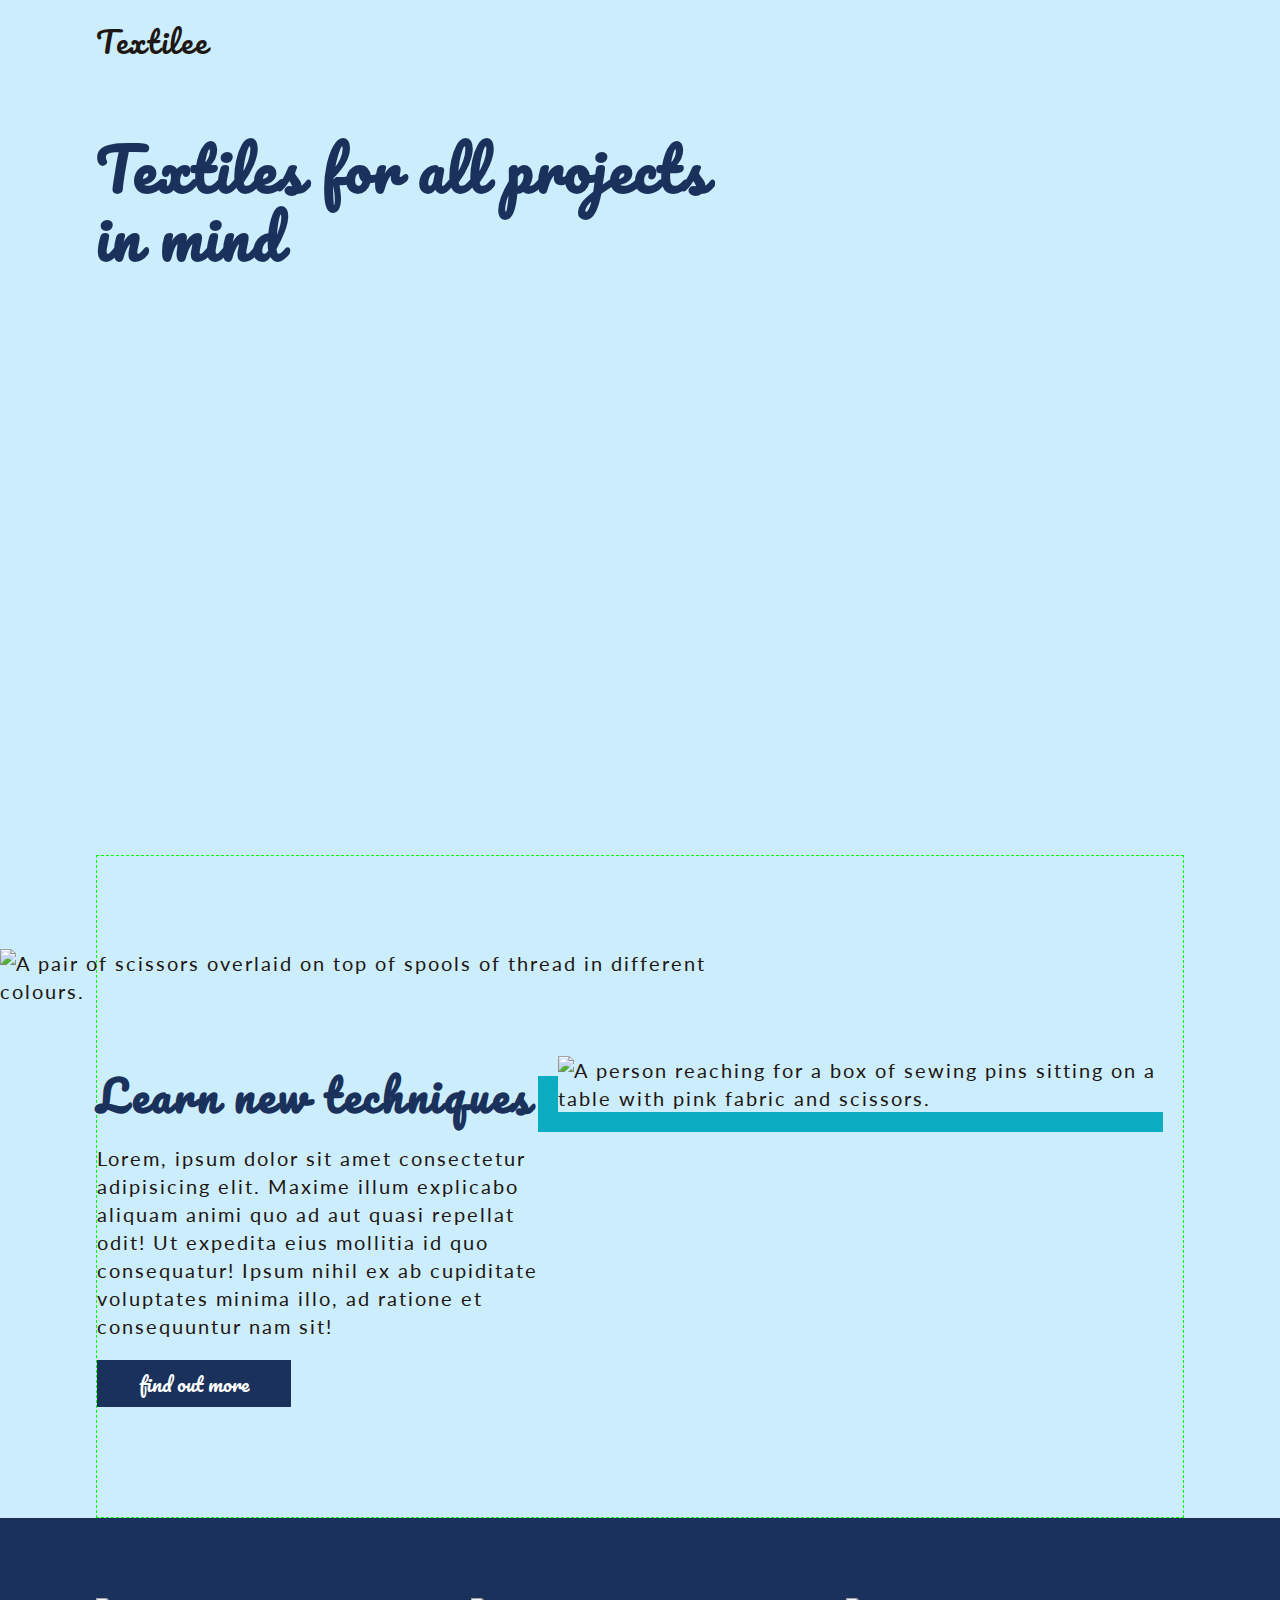
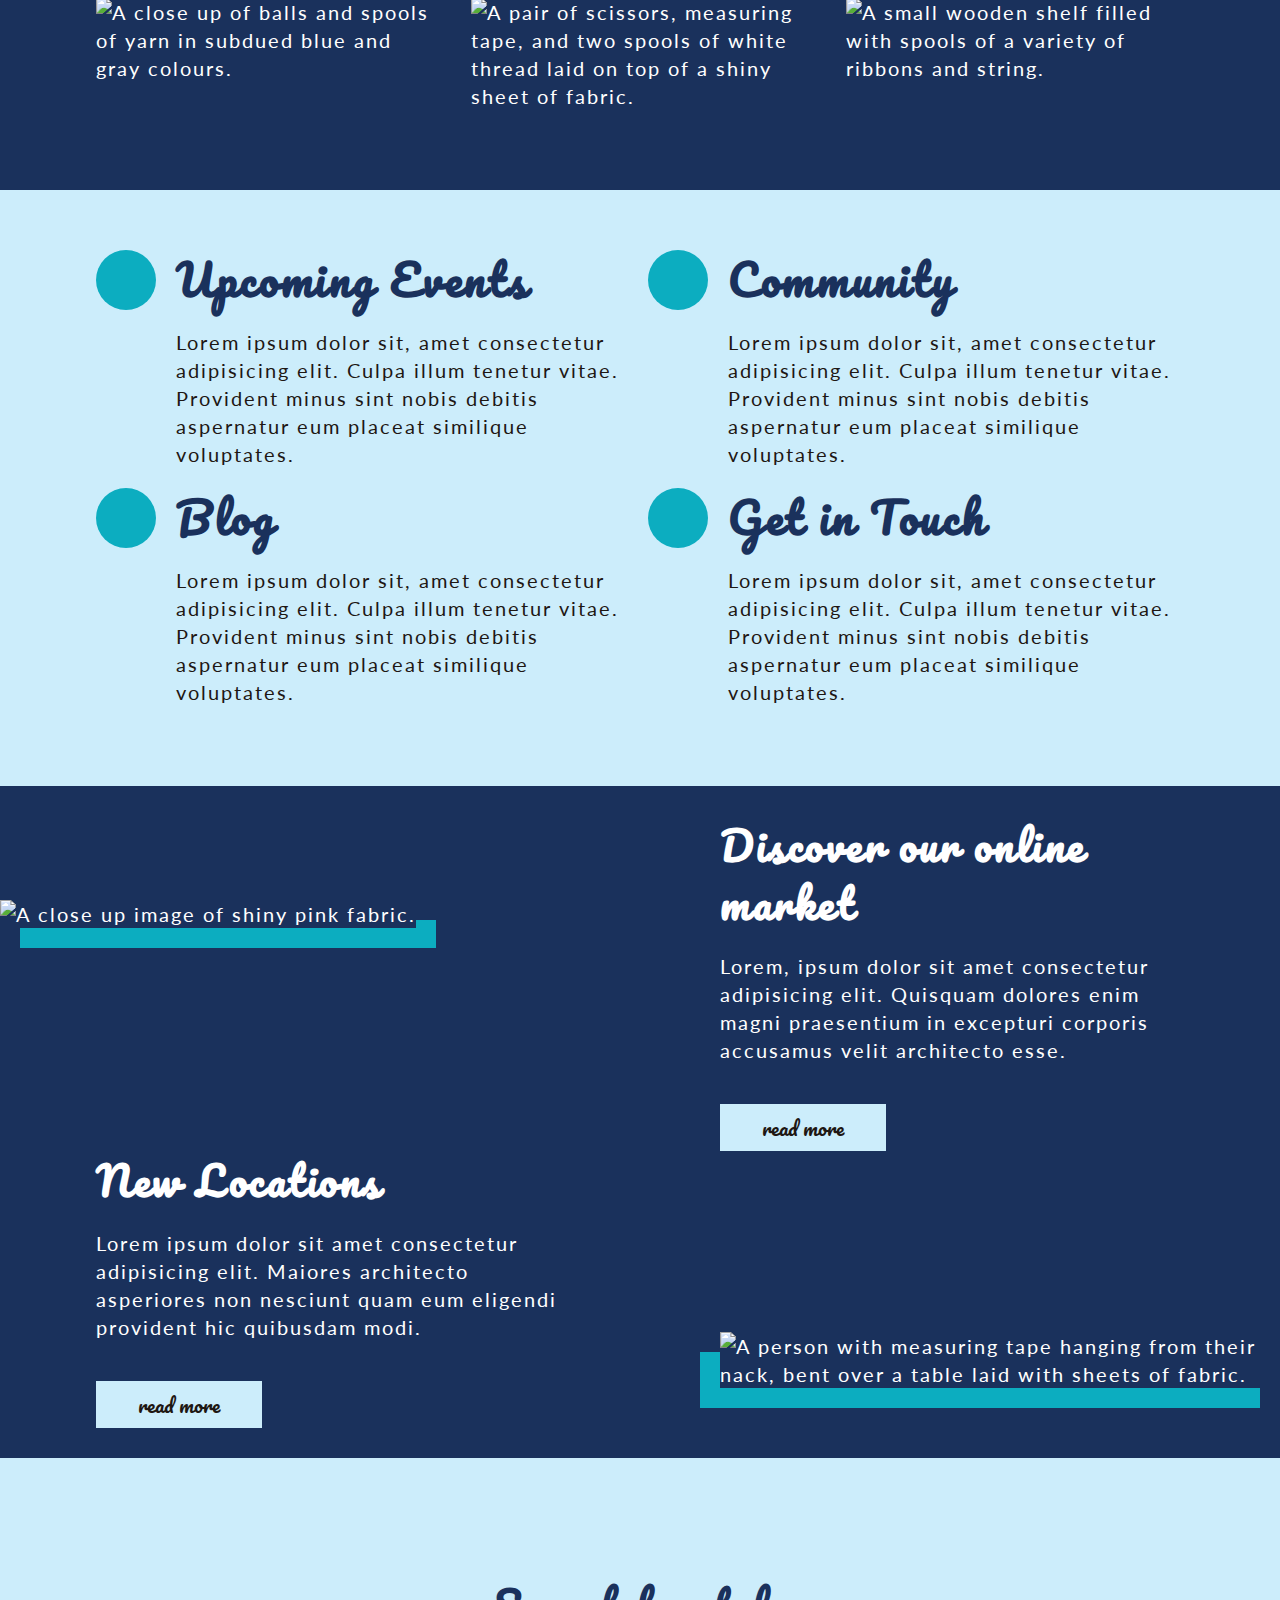
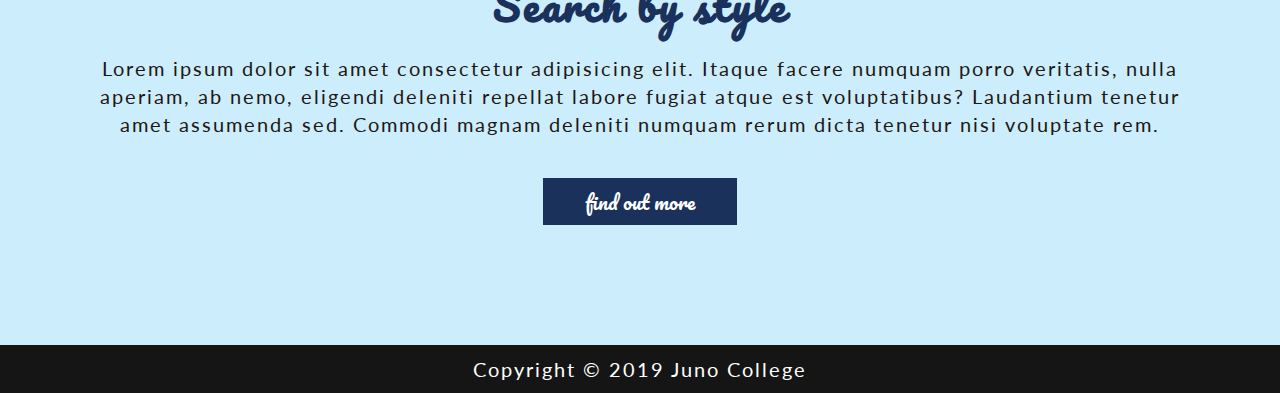
==== commit 64f4e6b8: "started responsive design" ====
--- a/index.html
+++ b/index.html
@@ -16,7 +16,9 @@
             <div class="wrapper">
                 <div class="header-top-bar">   
                     <p class="logo">Textilee</p>
-                    <nav>
+
+                    <input type="checkbox" id="menu-toggle" name="menu-toggle">
+                    <nav class="header-nav">
                         <ul>
                             <li><a href="#">Home</a></li>
                             <li><a href="#">About</a></li>
@@ -24,6 +26,9 @@
                             <li><a href="contact.html">Contact</a></li>
                         </ul>
                     </nav>
+
+                    <label for="menu-toggle" aria-label="Click here to open navigation menu"><span class="visuallyHidden">Menu</span><i class="fas fa-bars" aria-hidden></i></label>
+
                 </div>  
                 
                 <h1>Textiles for all projects in mind</h1>
@@ -129,7 +134,7 @@
             </div>
         </section>
 
-        <div class="banner-container">
+        <div class="banner-container outer-wrapper">
             <!-- purely decorative???? -->
             <img src="./assets/banner.jpg" alt="">
         </div>
--- a/styles/style.css
+++ b/styles/style.css
@@ -249,7 +249,7 @@
   font-family: "Lato", sans-serif;
   font-size: 1rem;
   color: #1E1713;
-  line-height: 28px;
+  line-height: 1.4rem;
   letter-spacing: 2px;
   background: #CCEDFB;
 }
@@ -264,12 +264,14 @@
   max-width: calc(1600px * 0.85);
   width: 85%;
   margin: 0 auto;
-  border-left: 1px solid deepskyblue;
-  border-right: 1px solid deepskyblue;
 }
 
 section {
   padding: 60px 0;
+}
+
+img {
+  width: 100%;
 }
 
 h1,
@@ -377,7 +379,6 @@
   font-family: "Lato", sans-serif;
   color: #1A315C;
   display: block;
-  padding-bottom: 5px;
 }
 
 nav li a:hover, nav li a:focus {
@@ -415,6 +416,71 @@
   background-image: url(../assets/contact-header.jpg);
   background-size: cover;
   height: 60vh;
+}
+
+header label {
+  position: fixed;
+  right: 30px;
+  top: 30px;
+  font-size: 1.5rem;
+  z-index: 10;
+  display: none;
+}
+
+header label .fa-bars {
+  color: #fff;
+  position: relative;
+}
+
+header label .fa-bars::after {
+  content: '';
+  display: block;
+  height: 50px;
+  width: 70px;
+  background: #0CADC0;
+  position: absolute;
+  top: -10px;
+  left: -12px;
+  z-index: -1;
+}
+
+header input[id="menu-toggle"] {
+  display: none;
+}
+
+.header-nav {
+  position: fixed;
+  right: -100%;
+  top: 0;
+  width: 100%;
+  z-index: 8;
+  padding: 80px 0;
+  background: #1A315C;
+  -webkit-transition: 0.3s all;
+  transition: 0.3s all;
+}
+
+.header-nav li {
+  display: block;
+  margin: 0;
+  border-bottom: 1px solid #0CADC0;
+}
+
+.header-nav li:first-of-type {
+  border-top: 1px solid #0CADC0;
+}
+
+.header-nav a {
+  color: #fff;
+  font-size: 1.5rem;
+  padding: 40px;
+  -webkit-transition: 0.3s all;
+  transition: 0.3s all;
+}
+
+.header-nav a:hover, .header-nav a:focus {
+  background: #0CADC0;
+  border: none;
 }
 
 .techniques-section h2,
@@ -460,8 +526,9 @@
 }
 
 .techniques-section button:hover, .techniques-section button:focus {
-  background: #fff;
-  color: #1A315C;
+  background: #0CADC0;
+  color: #fff;
+  border: 2px solid #fff;
 }
 
 .gallery,
@@ -512,8 +579,9 @@
 }
 
 .discover-section button:hover, .discover-section button:focus {
-  background: #1E1713;
-  color: #CCEDFB;
+  background: #0CADC0;
+  color: #fff;
+  border: 2px solid #fff;
 }
 
 .discover-container,
@@ -534,7 +602,6 @@
 .locations-container .discover-box,
 .locations-container .locations-box {
   width: calc(50% - 80px);
-  border: 1px dashed deeppink;
 }
 
 .discover-container .discover-img-container img,
@@ -546,12 +613,26 @@
 
 .discover-container .discover-text,
 .locations-container .discover-text {
-  padding-right: 7.25vw;
+  padding-right: 7.5vw;
+}
+
+@media (min-width: 1600px) {
+  .discover-container .discover-text,
+  .locations-container .discover-text {
+    padding-right: calc(1600px * 0.075);
+  }
 }
 
 .discover-container .locations-text,
 .locations-container .locations-text {
-  padding-left: 7.25vw;
+  padding-left: 7.5vw;
+}
+
+@media (min-width: 1600px) {
+  .discover-container .locations-text,
+  .locations-container .locations-text {
+    padding-left: calc(1600px * 0.075);
+  }
 }
 
 .discover-container .locations-img-container,
@@ -575,10 +656,13 @@
   display: flex;
   -ms-flex-wrap: wrap;
       flex-wrap: wrap;
+  -webkit-box-pack: justify;
+      -ms-flex-pack: justify;
+          justify-content: space-between;
 }
 
 .connect-section .connect-container {
-  width: 50%;
+  width: calc(50% - 8px);
   display: -webkit-box;
   display: -ms-flexbox;
   display: flex;
@@ -633,6 +717,7 @@
 
 .search-section {
   text-align: center;
+  padding: 90px 0 120px;
 }
 
 .search-section h3 {
@@ -652,8 +737,9 @@
 }
 
 .search-section button:hover, .search-section button:focus {
-  background: #fff;
-  color: #1A315C;
+  background: #0CADC0;
+  color: #fff;
+  border: 2px solid #fff;
 }
 
 .contact-section {
@@ -676,6 +762,34 @@
 .contact-form textarea {
   background: #1A315C;
   color: #fff;
+}
+
+.contact-form input[id="name"]::-webkit-input-placeholder,
+.contact-form input[id="email"]::-webkit-input-placeholder,
+.contact-form textarea::-webkit-input-placeholder {
+  color: #fff;
+  opacity: 0.7;
+}
+
+.contact-form input[id="name"]:-ms-input-placeholder,
+.contact-form input[id="email"]:-ms-input-placeholder,
+.contact-form textarea:-ms-input-placeholder {
+  color: #fff;
+  opacity: 0.7;
+}
+
+.contact-form input[id="name"]::-ms-input-placeholder,
+.contact-form input[id="email"]::-ms-input-placeholder,
+.contact-form textarea::-ms-input-placeholder {
+  color: #fff;
+  opacity: 0.7;
+}
+
+.contact-form input[id="name"]::placeholder,
+.contact-form input[id="email"]::placeholder,
+.contact-form textarea::placeholder {
+  color: #fff;
+  opacity: 0.7;
 }
 
 .contact-form button {
@@ -690,8 +804,9 @@
 }
 
 .contact-form button:hover, .contact-form button:focus {
-  background: #1E1713;
-  color: #CCEDFB;
+  background: #0CADC0;
+  color: #fff;
+  border: 2px solid #fff;
 }
 
 .contact-info {
@@ -724,11 +839,31 @@
 }
 
 .blog-container .blog-section {
-  width: 60%;
+  width: 65%;
 }
 
 .blog-container .blog-aside {
   width: 25%;
+}
+
+.blog-text-container,
+.comments-section,
+.comment-form-section {
+  padding: 0 50px 0 7.5vw;
+}
+
+@media (min-width: 1600px) {
+  .blog-text-container,
+  .comments-section,
+  .comment-form-section {
+    padding-left: calc(1600px * 0.075);
+  }
+}
+
+.blog-article,
+.blog-aside-container {
+  background: #1A315C;
+  color: #fff;
 }
 
 .blog-article {
@@ -736,64 +871,62 @@
   border-bottom: 10px solid #0CADC0;
 }
 
-.blog-article .blog-img-container {
+.blog-article .blog-img-container img {
+  width: calc(100% - 10px);
+  z-index: 2;
   position: relative;
-  top: -150px;
-  z-index: 1;
-}
-
-.blog-article .blog-img-container::after {
-  content: '';
-  display: block;
-  width: 100%;
-  height: 350px;
-  background: #0CADC0;
-  position: absolute;
-  top: 30px;
-  left: 30px;
-  z-index: -1;
-}
-
-.blog-text-container {
-  padding: 0 30px 30px 7.5vw;
-}
-
-.blog-text-container .blog-date {
+  top: -170px;
+}
+
+.blog-article .blog-text-container {
+  margin-top: -100px;
+  padding-bottom: 60px;
+}
+
+.blog-article .blog-text-container .blog-date {
   color: #CCEDFB;
 }
 
-.blog-text-container h2 {
+.blog-article .blog-text-container h2 {
   font-size: 2rem;
   letter-spacing: 4.3px;
 }
 
-.blog-article,
 .blog-aside-container {
-  background: #1A315C;
-  color: #fff;
-}
-
-.blog-article img,
-.blog-aside-container img {
-  width: 100%;
-}
-
-.blog-aside-container {
-  margin-top: 100px;
-}
-
-.blog-aside-container .blog-aside-text {
-  padding: 30px 40px;
-  border: 1px dashed lime;
-}
-
-.blog-aside-container img::after {
-  content: '';
-  display: block;
-  width: 300px;
-  height: 300px;
-  background: #0CADC0;
-  z-index: 10;
+  margin-top: 120px;
+}
+
+.blog-aside-container .blog-aside-text-container {
+  padding: 0 30px 5px 20px;
+}
+
+.blog-aside-text-box {
+  margin-bottom: 30px;
+}
+
+.blog-aside-text-box h4 {
+  font-size: 1.75rem;
+  letter-spacing: 2.9px;
+}
+
+.blog-aside-text-box ul {
+  padding-left: 20px;
+  padding-top: 20px;
+}
+
+.blog-aside-text-box ul p {
+  margin: 0;
+}
+
+.blog-aside-img-container {
+  width: calc(100% - 20px);
+  position: relative;
+  right: -20px;
+  top: -20px;
+}
+
+.comments-section {
+  margin-top: 50px;
 }
 
 .comments-section p.comment-date {
@@ -811,9 +944,24 @@
   display: -webkit-box;
   display: -ms-flexbox;
   display: flex;
+  margin-top: 50px;
+}
+
+.blog-comment .commenter-img {
+  min-width: 15%;
+  margin-right: 30px;
+}
+
+.blog-comment .comment-text-container p:first-of-type {
+  margin-top: 0;
+}
+
+.blog-comment .comment-text-container p {
+  margin-top: 5px;
 }
 
 .comment-form {
+  padding-left: 0;
   background: #CCEDFB;
   color: #1E1713;
 }
@@ -823,6 +971,34 @@
 .comment-form textarea {
   background: #CCEDFB;
   color: #1E1713;
+}
+
+.comment-form input[id="name"]::-webkit-input-placeholder,
+.comment-form input[id="email"]::-webkit-input-placeholder,
+.comment-form textarea::-webkit-input-placeholder {
+  color: #1A315C;
+  opacity: 0.7;
+}
+
+.comment-form input[id="name"]:-ms-input-placeholder,
+.comment-form input[id="email"]:-ms-input-placeholder,
+.comment-form textarea:-ms-input-placeholder {
+  color: #1A315C;
+  opacity: 0.7;
+}
+
+.comment-form input[id="name"]::-ms-input-placeholder,
+.comment-form input[id="email"]::-ms-input-placeholder,
+.comment-form textarea::-ms-input-placeholder {
+  color: #1A315C;
+  opacity: 0.7;
+}
+
+.comment-form input[id="name"]::placeholder,
+.comment-form input[id="email"]::placeholder,
+.comment-form textarea::placeholder {
+  color: #1A315C;
+  opacity: 0.7;
 }
 
 .comment-form button {
@@ -837,8 +1013,9 @@
 }
 
 .comment-form button:hover, .comment-form button:focus {
-  background: #fff;
-  color: #1A315C;
+  background: #0CADC0;
+  color: #fff;
+  border: 2px solid #fff;
 }
 
 footer {
@@ -851,3 +1028,45 @@
   padding: 10px;
   text-align: center;
 }
+
+@media (max-width: 980px) {
+  .header-nav {
+    position: fixed;
+    right: -100%;
+    top: 0;
+    width: 100%;
+    z-index: 8;
+    padding: 80px 0;
+    background: #1A315C;
+    -webkit-transition: 0.3s all;
+    transition: 0.3s all;
+  }
+  .header-nav li {
+    display: block;
+    margin: 0;
+    border-bottom: 1px solid #0CADC0;
+  }
+  .header-nav li:first-of-type {
+    border-top: 1px solid #0CADC0;
+  }
+  .header-nav a {
+    color: #fff;
+    font-size: 1.5rem;
+    padding: 30px;
+    -webkit-transition: 0.3s all;
+    transition: 0.3s all;
+  }
+  .header-nav a:hover, .header-nav a:focus {
+    background: #0CADC0;
+    border: none;
+  }
+  header {
+    height: 500px;
+  }
+  header label {
+    display: inline-block;
+  }
+  header input[id="menu-toggle"]:checked + .header-nav {
+    right: 0;
+  }
+}
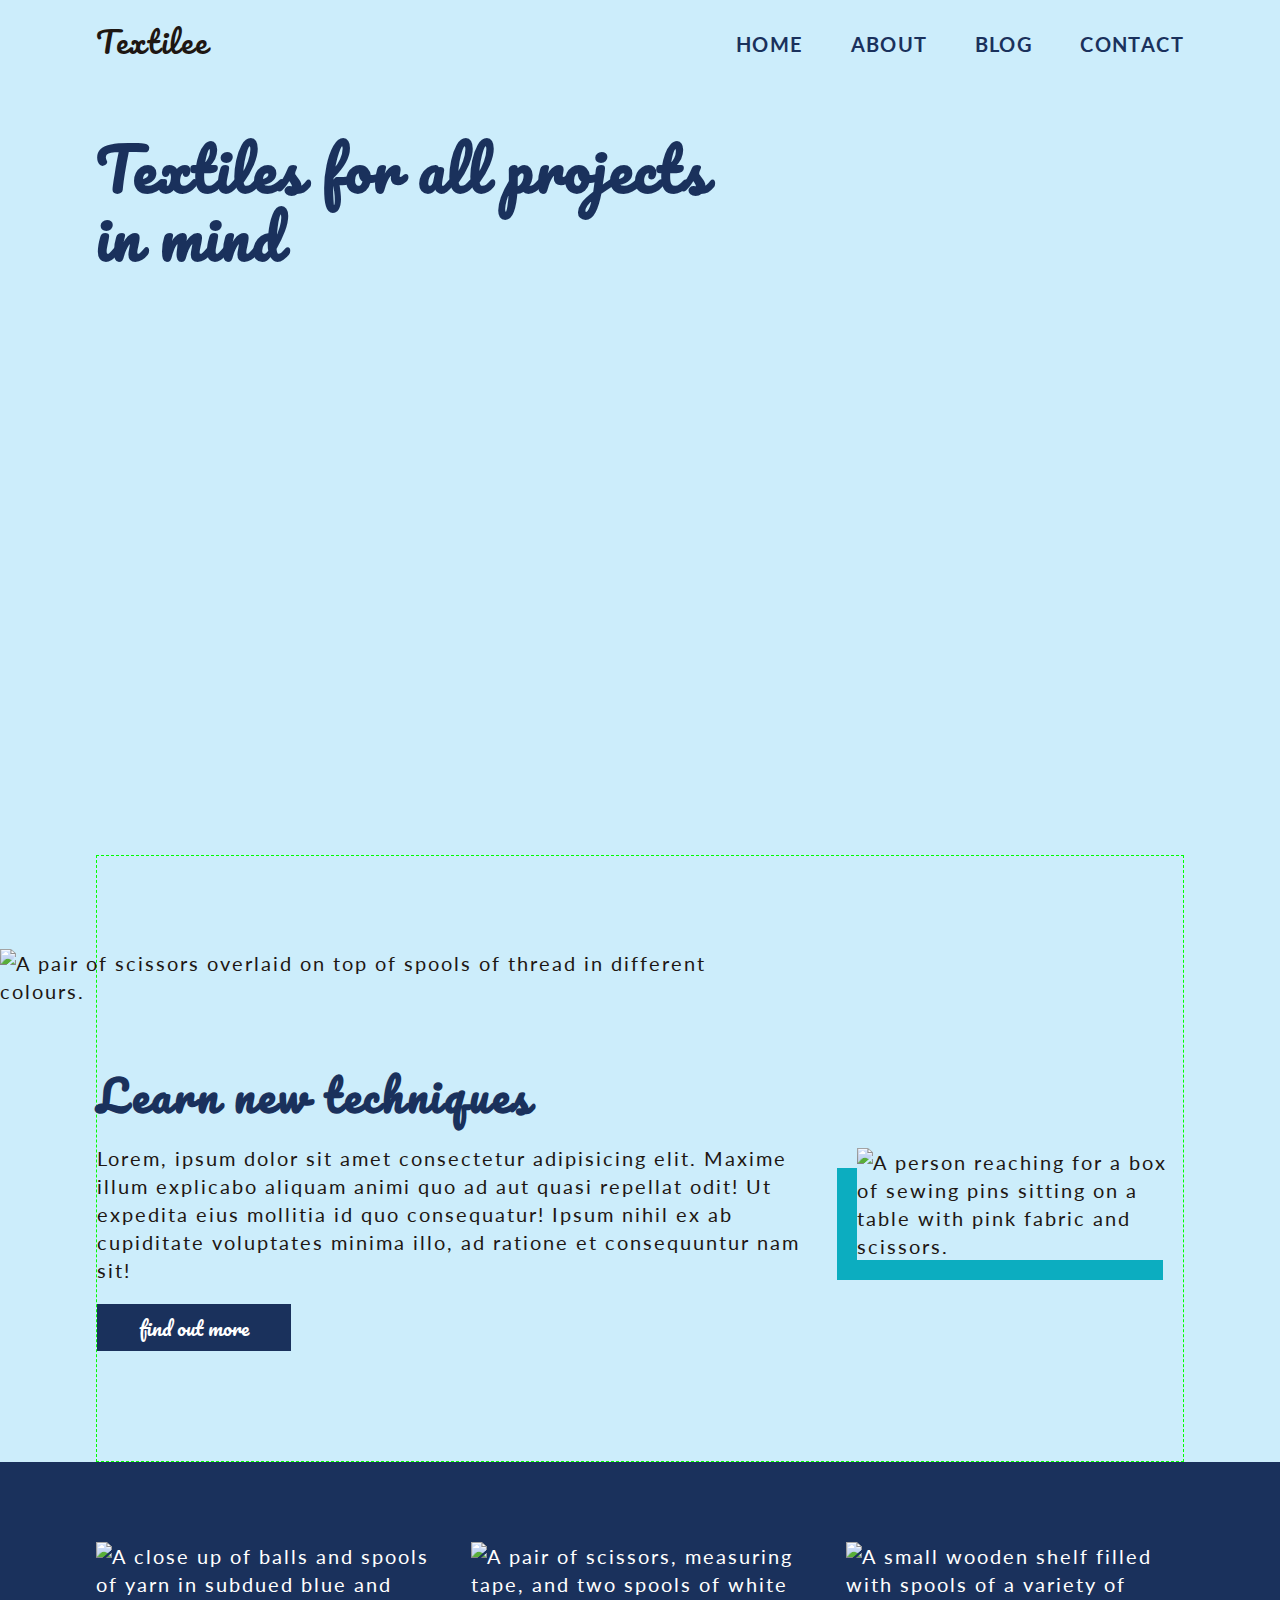
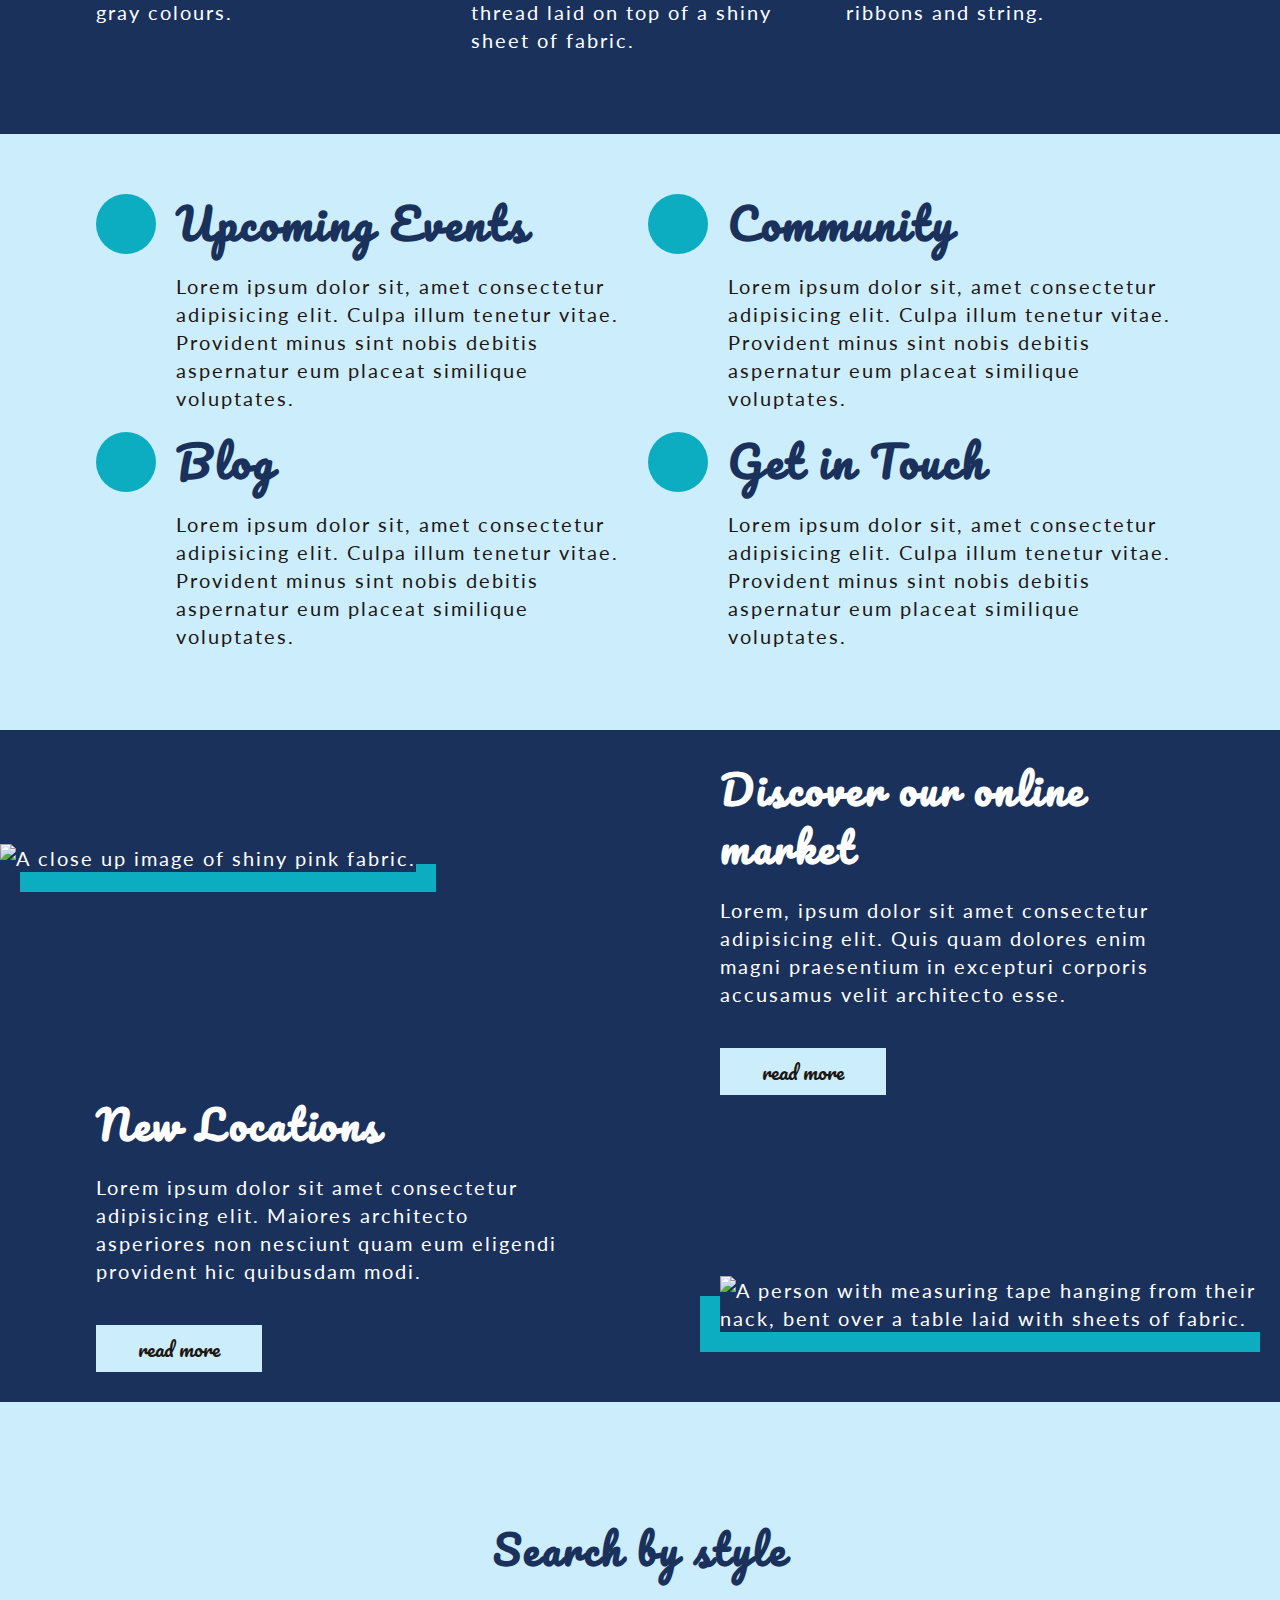
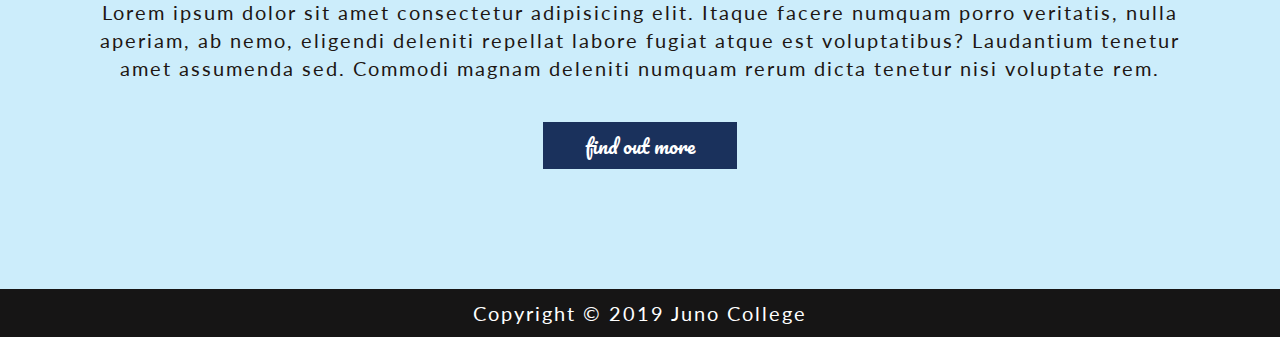
==== commit 23d09878: "updated connect section" ====
--- a/index.html
+++ b/index.html
@@ -28,7 +28,6 @@
                     </nav>
 
                     <label for="menu-toggle" aria-label="Click here to open navigation menu"><span class="visuallyHidden">Menu</span><i class="fas fa-bars" aria-hidden></i></label>
-
                 </div>  
                 
                 <h1>Textiles for all projects in mind</h1>
@@ -54,7 +53,7 @@
         
         <aside class="gallery">
             <div class="wrapper gallery-container">
-                <img src="assets/gallery-image-1.jpg" alt="A close up of balls and spools of yarn in subdued blue and gray colours.">
+                <img src="./assets/gallery-image-1.jpg" alt="A close up of balls and spools of yarn in subdued blue and gray colours.">
                 <img src="./assets/gallery-image-2.jpg" alt="A pair of scissors, measuring tape, and two spools of white thread laid on top of a shiny sheet of fabric.">
                 <img src="./assets/gallery-image-3.jpg" alt="A small wooden shelf filled with spools of a variety of ribbons and string.">
             </div>
@@ -115,7 +114,7 @@
                     
                     <div class="discover-box discover-text">
                         <h3>Discover our online market</h3>
-                        <p>Lorem, ipsum dolor sit amet consectetur adipisicing elit. Quisquam dolores enim magni praesentium in excepturi corporis accusamus velit architecto esse.</p>
+                        <p>Lorem, ipsum dolor sit amet consectetur adipisicing elit. Quis quam dolores enim magni praesentium in excepturi corporis accusamus velit architecto esse.</p>
                         <a href="#"><button>Read more</button></a>
                     </div>
                 </div>
--- a/styles/style.css
+++ b/styles/style.css
@@ -363,13 +363,13 @@
   margin-top: 0;
 }
 
-nav li {
+.header-nav li {
   list-style: none;
   display: inline-block;
   margin-left: 40px;
 }
 
-nav li a {
+.header-nav li a {
   font-weight: bold;
   font-size: 1rem;
   line-height: 29px;
@@ -381,7 +381,7 @@
   display: block;
 }
 
-nav li a:hover, nav li a:focus {
+.header-nav li a:hover, .header-nav li a:focus {
   border-bottom: 2px solid #0CADC0;
 }
 
@@ -406,23 +406,26 @@
   bottom: -150px;
 }
 
+.header-blog,
+.header-contact {
+  background-size: cover;
+  background-position: right;
+  height: 60vh;
+}
+
 .header-blog {
   background-image: url(../assets/blog-header.jpg);
-  background-size: cover;
-  height: 60vh;
 }
 
 .header-contact {
   background-image: url(../assets/contact-header.jpg);
-  background-size: cover;
-  height: 60vh;
 }
 
 header label {
   position: fixed;
-  right: 30px;
-  top: 30px;
-  font-size: 1.5rem;
+  right: 10px;
+  top: 10px;
+  font-size: 1.7rem;
   z-index: 10;
   display: none;
 }
@@ -435,8 +438,8 @@
 header label .fa-bars::after {
   content: '';
   display: block;
-  height: 50px;
-  width: 70px;
+  height: 55px;
+  width: 75px;
   background: #0CADC0;
   position: absolute;
   top: -10px;
@@ -446,41 +449,6 @@
 
 header input[id="menu-toggle"] {
   display: none;
-}
-
-.header-nav {
-  position: fixed;
-  right: -100%;
-  top: 0;
-  width: 100%;
-  z-index: 8;
-  padding: 80px 0;
-  background: #1A315C;
-  -webkit-transition: 0.3s all;
-  transition: 0.3s all;
-}
-
-.header-nav li {
-  display: block;
-  margin: 0;
-  border-bottom: 1px solid #0CADC0;
-}
-
-.header-nav li:first-of-type {
-  border-top: 1px solid #0CADC0;
-}
-
-.header-nav a {
-  color: #fff;
-  font-size: 1.5rem;
-  padding: 40px;
-  -webkit-transition: 0.3s all;
-  transition: 0.3s all;
-}
-
-.header-nav a:hover, .header-nav a:focus {
-  background: #0CADC0;
-  border: none;
 }
 
 .techniques-section h2,
@@ -510,8 +478,15 @@
   padding: 50px 0;
 }
 
-.techniques-section div.techniques-text-container {
+.techniques-section .techniques-text-container {
   width: calc(70% - 40px);
+}
+
+.techniques-section .techniques-img-container {
+  width: 30%;
+  -ms-flex-item-align: center;
+      -ms-grid-row-align: center;
+      align-self: center;
 }
 
 .techniques-section button {
@@ -1036,7 +1011,7 @@
     top: 0;
     width: 100%;
     z-index: 8;
-    padding: 80px 0;
+    padding: 55px 0 40px 0;
     background: #1A315C;
     -webkit-transition: 0.3s all;
     transition: 0.3s all;
@@ -1049,24 +1024,154 @@
   .header-nav li:first-of-type {
     border-top: 1px solid #0CADC0;
   }
-  .header-nav a {
+  .header-nav li a {
     color: #fff;
     font-size: 1.5rem;
-    padding: 30px;
+    padding: 20px;
     -webkit-transition: 0.3s all;
     transition: 0.3s all;
   }
-  .header-nav a:hover, .header-nav a:focus {
+  .header-nav li a:hover, .header-nav li a:focus {
     background: #0CADC0;
     border: none;
   }
-  header {
-    height: 500px;
-  }
   header label {
     display: inline-block;
   }
   header input[id="menu-toggle"]:checked + .header-nav {
     right: 0;
   }
-}
+  header .home-box-img {
+    bottom: -70px;
+  }
+  .header-home,
+  .header-blog,
+  .header-contact {
+    height: 500px;
+  }
+  .header-home h1 {
+    font-size: calc(2.5rem - 1.2vw);
+    line-height: 2.5rem;
+    width: 500px;
+    margin-top: 30px;
+  }
+  .techniques-section {
+    padding-top: 60px;
+  }
+  .connect-section .connect-container {
+    width: 100%;
+    margin: 30px 0;
+  }
+  .discover-container,
+  .locations-container {
+    -ms-flex-wrap: wrap;
+        flex-wrap: wrap;
+    text-align: center;
+  }
+  .discover-container .discover-img-container,
+  .discover-container .locations-img-container,
+  .locations-container .discover-img-container,
+  .locations-container .locations-img-container {
+    width: calc(100% - 20px);
+  }
+  .discover-container .discover-text,
+  .discover-container .locations-text,
+  .locations-container .discover-text,
+  .locations-container .locations-text {
+    width: 85%;
+    margin: 0 auto;
+    padding: 0 0 60px 0;
+  }
+  .locations-container .locations-img-container {
+    -webkit-box-ordinal-group: initial;
+        -ms-flex-order: initial;
+            order: initial;
+    bottom: 0;
+    right: -20px;
+  }
+  .locations-container .locations-text {
+    padding-top: 50px;
+  }
+  .blog-container {
+    -ms-flex-wrap: wrap;
+        flex-wrap: wrap;
+  }
+  .blog-container .blog-section,
+  .blog-container .blog-aside {
+    width: 100%;
+  }
+  .blog-aside-container {
+    display: -webkit-box;
+    display: -ms-flexbox;
+    display: flex;
+    -webkit-box-pack: justify;
+        -ms-flex-pack: justify;
+            justify-content: space-between;
+    margin-top: 50px;
+  }
+  .blog-aside-container .blog-aside-img-container {
+    width: 30%;
+  }
+  .blog-aside-container .blog-aside-text-container {
+    width: calc(70% - 30px);
+    padding: 30px;
+  }
+  .comment-form {
+    padding-right: 0;
+  }
+  .comment-form input[id="name"],
+  .comment-form input[id="email"] {
+    width: 100%;
+    margin: 10px 0;
+  }
+  .contact-section {
+    -ms-flex-wrap: wrap;
+        flex-wrap: wrap;
+  }
+  .contact-form {
+    width: calc(100% - 20px);
+  }
+  .contact-form input[id="name"],
+  .contact-form input[id="email"] {
+    width: 100%;
+    margin: 10px 0;
+  }
+  .contact-info {
+    width: 100%;
+    padding: 0 0 100px 0;
+    text-align: center;
+  }
+  .contact-social-icons a {
+    font-size: 2.5rem;
+    display: inline-block;
+    margin: 30px;
+    -webkit-transition: 0.3s all;
+    transition: 0.3s all;
+  }
+  .contact-social-icons a:hover, .contact-social-icons a:focus {
+    color: #0CADC0;
+  }
+}
+
+@media (max-width: 650px) {
+  .gallery-container img {
+    width: calc(50% - 25px);
+  }
+  .gallery-container img:nth-of-type(3) {
+    display: none;
+  }
+  .connect-section .connect-container {
+    -ms-flex-wrap: wrap;
+        flex-wrap: wrap;
+    -webkit-box-pack: center;
+        -ms-flex-pack: center;
+            justify-content: center;
+  }
+  .connect-icon {
+    margin-right: 0;
+    margin-bottom: 40px;
+  }
+  .connect-text h2 {
+    text-align: center;
+  }
+}
